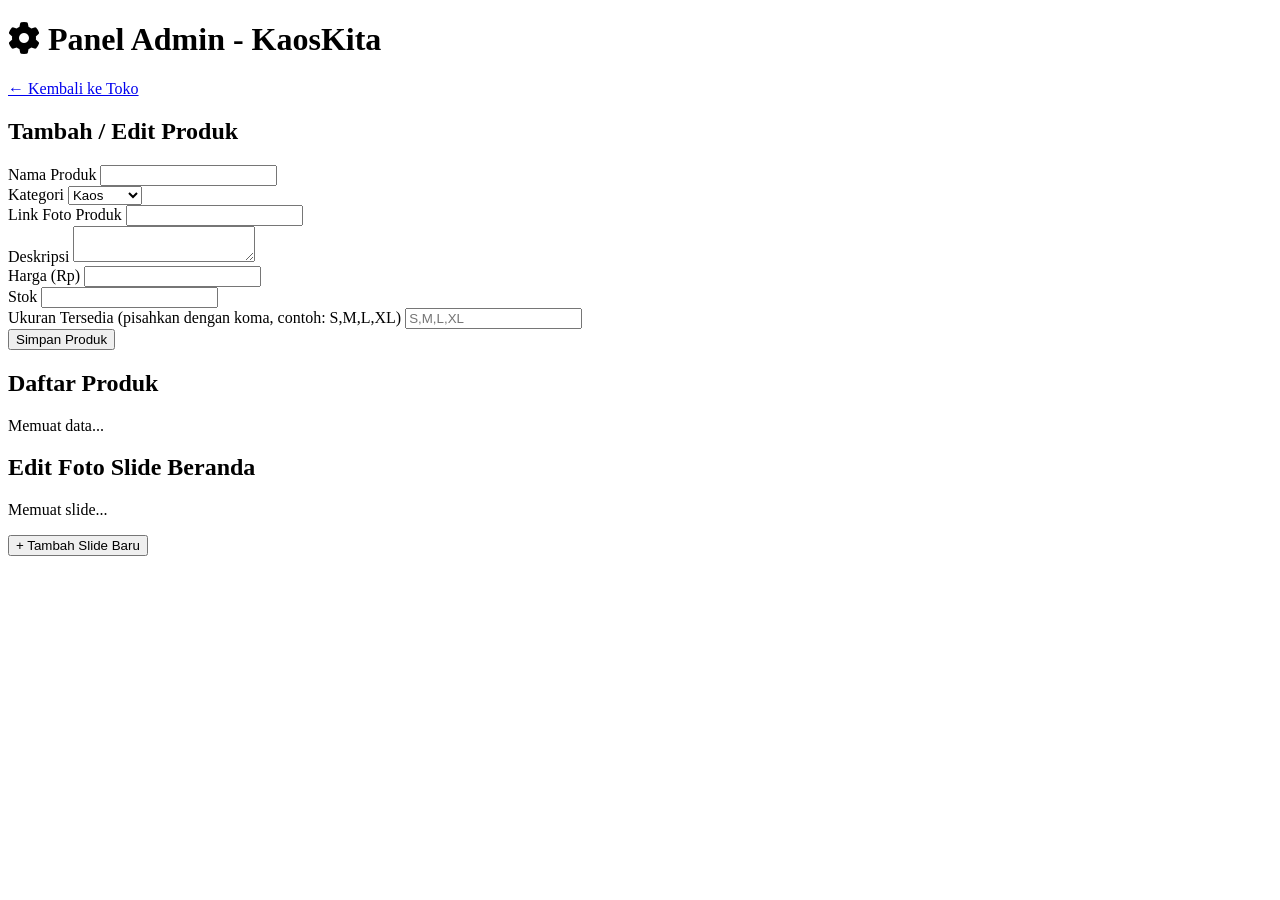
==== admin.html @ 680378fd "Update admin.html" ====
<!DOCTYPE html>
<html lang="id">
<head>
    <meta charset="UTF-8">
    <meta name="viewport" content="width=device-width, initial-scale=1.0">
    <title>Admin Panel - KaosKita</title>
    <link rel="stylesheet" href="style.css">
    <link rel="stylesheet" href="https://cdnjs.cloudflare.com/ajax/libs/font-awesome/6.4.0/css/all.min.css">
</head>
<body class="admin-body">
    <div class="admin-container">
        <header class="admin-header">
            <h1><i class="fas fa-cog"></i> Panel Admin - KaosKita</h1>
            <a href="index.html" class="btn-secondary">← Kembali ke Toko</a>
        </header>

        <!-- FORM TAMBAH PRODUK -->
        <div class="admin-card">
            <h2>Tambah / Edit Produk</h2>
            <form id="productForm" class="admin-form">
                <input type="hidden" id="editProductId">
                <div class="form-row">
                    <div class="form-group">
                        <label>Nama Produk</label>
                        <input type="text" id="prodName" required>
                    </div>
                    <div class="form-group">
                        <label>Kategori</label>
                        <select id="prodCategory">
                            <option value="baju">Kaos</option>
                            <option value="aksesori">Aksesori</option>
                        </select>
                    </div>
                </div>
                <div class="form-group">
                    <label>Link Foto Produk</label>
                    <input type="url" id="prodImage" required>
                </div>
                <div class="form-group">
                    <label>Deskripsi</label>
                    <textarea id="prodDesc" rows="2"></textarea>
                </div>
                <div class="form-row">
                    <div class="form-group">
                        <label>Harga (Rp)</label>
                        <input type="number" id="prodPrice" required>
                    </div>
                    <div class="form-group">
                        <label>Stok</label>
                        <input type="number" id="prodStock" required>
                    </div>
                </div>
                <div class="form-group">
                    <label>Ukuran Tersedia (pisahkan dengan koma, contoh: S,M,L,XL)</label>
                    <input type="text" id="prodSizes" placeholder="S,M,L,XL">
                </div>
                <button type="submit" class="btn-primary">Simpan Produk</button>
            </form>
        </div>

        <!-- DAFTAR PRODUK -->
        <div class="admin-card">
            <h2>Daftar Produk</h2>
            <div class="product-list-admin" id="productListAdmin">
                <p>Memuat data...</p>
            </div>
        </div>

        <!-- EDIT SLIDER BERANDA -->
        <div class="admin-card">
            <h2>Edit Foto Slide Beranda</h2>
            <div id="sliderEditContainer">
                <p>Memuat slide...</p>
            </div>
            <button class="btn-primary" id="addSlideBtn">+ Tambah Slide Baru</button>
        </div>
    </div>

    <script src="script.js"></script>
</body>
</html>
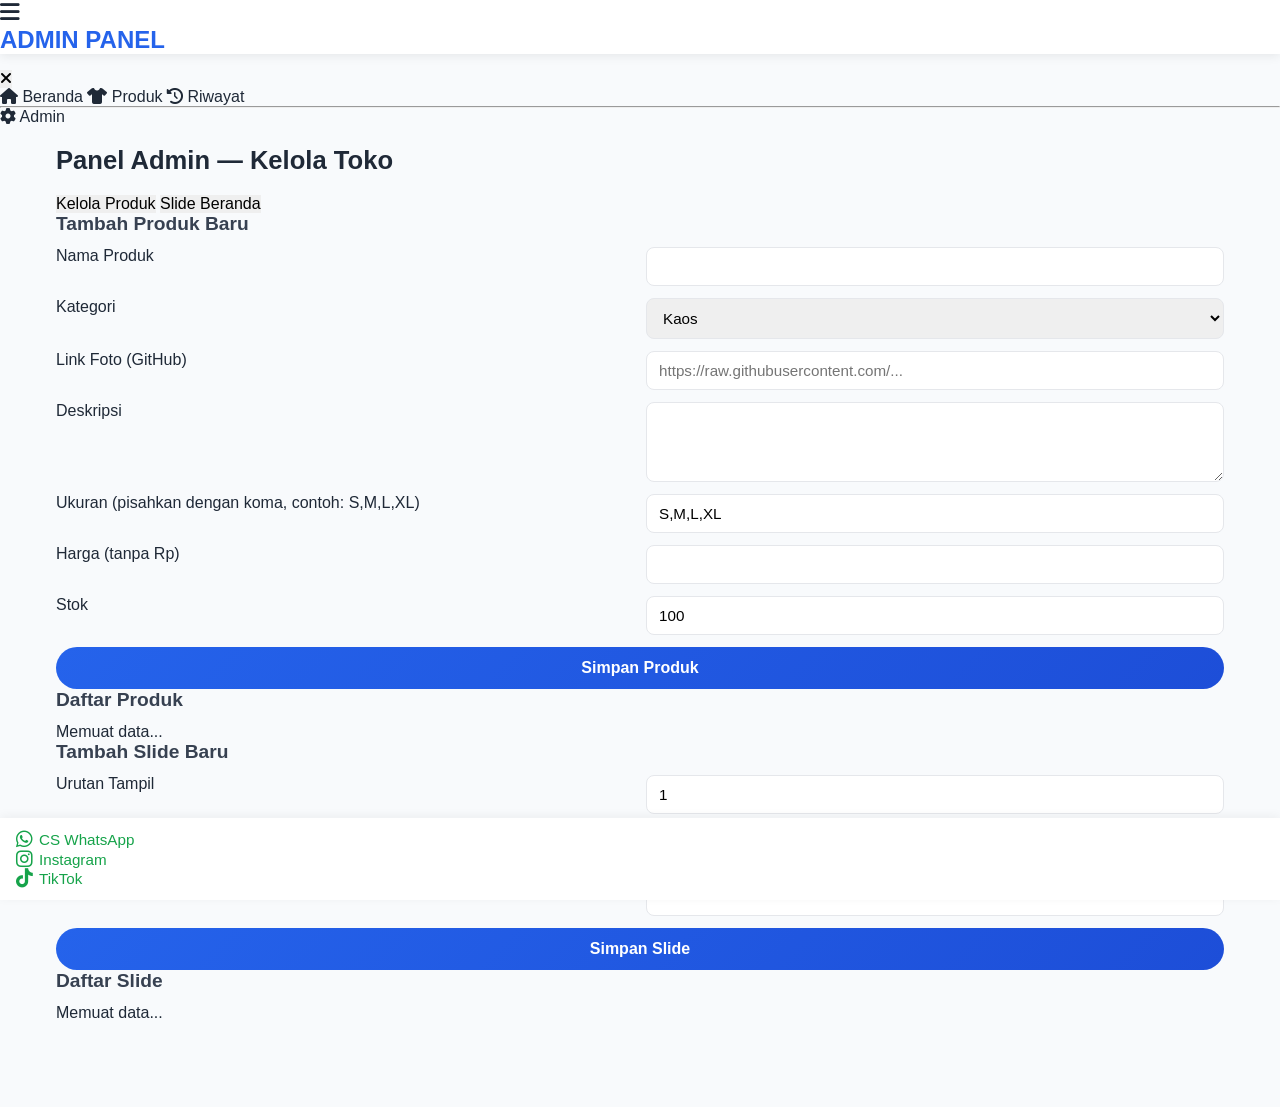
==== commit f1a90b3e: "Update admin.html" ====
--- a/admin.html
+++ b/admin.html
@@ -1,81 +1,128 @@
 <!DOCTYPE html>
 <html lang="id">
 <head>
-    <meta charset="UTF-8">
+  <meta charset="UTF-8">
     <meta name="viewport" content="width=device-width, initial-scale=1.0">
-    <title>Admin Panel - KaosKita</title>
-    <link rel="stylesheet" href="style.css">
-    <link rel="stylesheet" href="https://cdnjs.cloudflare.com/ajax/libs/font-awesome/6.4.0/css/all.min.css">
+  <title>Admin Panel — Dola Kaos</title>
+  <link rel="stylesheet" href="style.css">
+  <link rel="stylesheet" href="https://cdnjs.cloudflare.com/ajax/libs/font-awesome/6.7.2/css/all.min.css">
 </head>
-<body class="admin-body">
-    <div class="admin-container">
-        <header class="admin-header">
-            <h1><i class="fas fa-cog"></i> Panel Admin - KaosKita</h1>
-            <a href="index.html" class="btn-secondary">← Kembali ke Toko</a>
-        </header>
+<body>
+  <header class="header-fixed">
+    <div class="header-inner">
+      <button class="menu-toggle" id="menuToggle"><i class="fa-solid fa-bars"></i></button>
+      <div class="logo">ADMIN PANEL</div>
+      <div></div>
+    </div>
+  </header>
 
-        <!-- FORM TAMBAH PRODUK -->
-        <div class="admin-card">
-            <h2>Tambah / Edit Produk</h2>
-            <form id="productForm" class="admin-form">
-                <input type="hidden" id="editProductId">
-                <div class="form-row">
-                    <div class="form-group">
-                        <label>Nama Produk</label>
-                        <input type="text" id="prodName" required>
-                    </div>
-                    <div class="form-group">
-                        <label>Kategori</label>
-                        <select id="prodCategory">
-                            <option value="baju">Kaos</option>
-                            <option value="aksesori">Aksesori</option>
-                        </select>
-                    </div>
-                </div>
-                <div class="form-group">
-                    <label>Link Foto Produk</label>
-                    <input type="url" id="prodImage" required>
-                </div>
-                <div class="form-group">
-                    <label>Deskripsi</label>
-                    <textarea id="prodDesc" rows="2"></textarea>
-                </div>
-                <div class="form-row">
-                    <div class="form-group">
-                        <label>Harga (Rp)</label>
-                        <input type="number" id="prodPrice" required>
-                    </div>
-                    <div class="form-group">
-                        <label>Stok</label>
-                        <input type="number" id="prodStock" required>
-                    </div>
-                </div>
-                <div class="form-group">
-                    <label>Ukuran Tersedia (pisahkan dengan koma, contoh: S,M,L,XL)</label>
-                    <input type="text" id="prodSizes" placeholder="S,M,L,XL">
-                </div>
-                <button type="submit" class="btn-primary">Simpan Produk</button>
-            </form>
+  <div class="sidebar-overlay" id="sidebarOverlay"></div>
+  <nav class="sidebar" id="sidebar">
+    <button class="close-sidebar"><i class="fa-solid fa-xmark"></i></button>
+    <div class="sidebar-links">
+      <a href="index.html"><i class="fa-solid fa-house"></i> Beranda</a>
+      <a href="produk.html"><i class="fa-solid fa-shirt"></i> Produk</a>
+      <a href="riwayat.html"><i class="fa-solid fa-clock-rotate-left"></i> Riwayat</a>
+      <hr>
+      <a href="admin.html" class="active"><i class="fa-solid fa-gear"></i> Admin</a>
+    </div>
+  </nav>
+
+  <main class="main-content">
+    <section class="admin-section">
+      <h2>Panel Admin — Kelola Toko</h2>
+
+      <!-- TAB MENU -->
+      <div class="admin-tabs">
+        <button class="tab-btn active" data-tab="produk-tab">Kelola Produk</button>
+        <button class="tab-btn" data-tab="slide-tab">Slide Beranda</button>
+      </div>
+
+      <!-- KELOLA PRODUK -->
+      <div class="tab-content active" id="produk-tab">
+        <h3>Tambah Produk Baru</h3>
+        <form class="admin-form" id="formProduk">
+          <div class="form-row">
+            <label>Nama Produk</label>
+            <input type="text" id="prodNama" required>
+          </div>
+          <div class="form-row">
+            <label>Kategori</label>
+            <select id="prodKategori">
+              <option value="Kaos">Kaos</option>
+              <option value="Aksesoris">Aksesoris</option>
+            </select>
+          </div>
+          <div class="form-row">
+            <label>Link Foto (GitHub)</label>
+            <input type="url" id="prodFoto" placeholder="https://raw.githubusercontent.com/..." required>
+          </div>
+          <div class="form-row">
+            <label>Deskripsi</label>
+            <textarea id="prodDeskripsi" rows="3"></textarea>
+          </div>
+          <div class="form-row">
+            <label>Ukuran (pisahkan dengan koma, contoh: S,M,L,XL)</label>
+            <input type="text" id="prodUkuran" value="S,M,L,XL">
+          </div>
+          <div class="form-row">
+            <label>Harga (tanpa Rp)</label>
+            <input type="number" id="prodHarga" required>
+          </div>
+          <div class="form-row">
+            <label>Stok</label>
+            <input type="number" id="prodStok" value="100">
+          </div>
+          <button type="submit" class="btn-primary">Simpan Produk</button>
+        </form>
+
+        <h3>Daftar Produk</h3>
+        <div class="admin-list" id="daftarProduk">
+          <p>Memuat data...</p>
         </div>
+      </div>
 
-        <!-- DAFTAR PRODUK -->
-        <div class="admin-card">
-            <h2>Daftar Produk</h2>
-            <div class="product-list-admin" id="productListAdmin">
-                <p>Memuat data...</p>
-            </div>
+      <!-- KELOLA SLIDE BERANDA -->
+      <div class="tab-content" id="slide-tab">
+        <h3>Tambah Slide Baru</h3>
+        <form class="admin-form" id="formSlide">
+          <div class="form-row">
+            <label>Urutan Tampil</label>
+            <input type="number" id="slideUrutan" value="1">
+          </div>
+          <div class="form-row">
+            <label>Link Foto Slide (GitHub)</label>
+            <input type="url" id="slideFoto" placeholder="https://raw.githubusercontent.com/..." required>
+          </div>
+          <div class="form-row">
+            <label>Keterangan Singkat</label>
+            <input type="text" id="slideKeterangan">
+          </div>
+          <button type="submit" class="btn-primary">Simpan Slide</button>
+        </form>
+
+        <h3>Daftar Slide</h3>
+        <div class="admin-list" id="daftarSlide">
+          <p>Memuat data...</p>
         </div>
+      </div>
+    </section>
+  </main>
 
-        <!-- EDIT SLIDER BERANDA -->
-        <div class="admin-card">
-            <h2>Edit Foto Slide Beranda</h2>
-            <div id="sliderEditContainer">
-                <p>Memuat slide...</p>
-            </div>
-            <button class="btn-primary" id="addSlideBtn">+ Tambah Slide Baru</button>
-        </div>
+  <footer class="footer-fixed">
+    <div class="footer-inner">
+      <a href="https://wa.me/6281234567890" target="_blank" class="footer-link">
+        <i class="fa-brands fa-whatsapp"></i> CS WhatsApp
+      </a>
+      <a href="https://instagram.com/" target="_blank" class="footer-link">
+        <i class="fa-brands fa-instagram"></i> Instagram
+      </a>
+      <a href="https://tiktok.com/" target="_blank" class="footer-link">
+        <i class="fa-brands fa-tiktok"></i> TikTok
+      </a>
     </div>
+  </footer>
 
-    <script src="script.js"></script>
+  <script src="admin-script.js"></script>
 </body>
 </html>
--- a/style.css
+++ b/style.css
@@ -0,0 +1,813 @@
+/* ====================================
+   VARIABEL & DASAR
+==================================== */
+:root {
+    --primary: #2563eb;
+    --secondary: #f97316;
+    --dark: #1f2937;
+    --light: #f9fafb;
+    --gray: #e5e7eb;
+    --success: #16a34a;
+    --danger: #dc2626;
+    --shadow: 0 2px 10px rgba(0,0,0,0.08);
+    --shadow-lg: 0 4px 20px rgba(0,0,0,0.12);
+    --radius: 12px;
+}
+
+* {
+    margin: 0;
+    padding: 0;
+    box-sizing: border-box;
+    font-family: 'Segoe UI', Roboto, Oxygen, Ubuntu, sans-serif;
+}
+
+body {
+    background-color: #f8fafc;
+    color: var(--dark);
+    padding-top: 70px;
+    padding-bottom: 65px;
+    min-height: 100vh;
+}
+
+a { text-decoration: none; color: inherit; }
+button { border: none; cursor: pointer; font-size: 1rem; }
+input, textarea, select { 
+    border: 1px solid var(--gray); 
+    border-radius: 8px;
+    padding: 10px 12px;
+    font-size: 0.95rem;
+    width: 100%;
+}
+input:focus, textarea:focus, select:focus {
+    outline: none;
+    border-color: var(--primary);
+}
+
+/* ====================================
+   HEADER & NAVIGASI — TETAP DI ATAS
+==================================== */
+.header-fixed {
+    position: fixed;
+    top: 0;
+    left: 0;
+    right: 0;
+    background: white;
+    box-shadow: var(--shadow);
+    z-index: 999;
+}
+
+.header-container {
+    display: flex;
+    align-items: center;
+    justify-content: space-between;
+    padding: 12px 16px;
+}
+
+.menu-toggle, .cart-btn {
+    background: none;
+    font-size: 1.4rem;
+    color: var(--dark);
+    position: relative;
+}
+
+.logo {
+    font-size: 1.3rem;
+    font-weight: 700;
+    color: var(--primary);
+}
+
+.cart-count {
+    position: absolute;
+    top: -8px;
+    right: -8px;
+    background: var(--secondary);
+    color: white;
+    font-size: 0.7rem;
+    min-width: 18px;
+    height: 18px;
+    border-radius: 50%;
+    display: flex;
+    align-items: center;
+    justify-content: center;
+    font-weight: bold;
+}
+
+.nav-menu {
+    display: flex;
+    justify-content: center;
+    gap: 8px;
+    padding: 0 16px 10px;
+    border-top: 1px solid var(--gray);
+}
+
+.nav-link {
+    padding: 8px 16px;
+    border-radius: 20px;
+    font-weight: 500;
+    color: #6b7280;
+    transition: all 0.2s;
+}
+
+.nav-link:hover, .nav-link.active {
+    background: var(--primary);
+    color: white;
+}
+
+/* ====================================
+   KONTEN UTAMA
+==================================== */
+.main-content {
+    max-width: 1200px;
+    margin: 0 auto;
+    padding: 20px 16px;
+}
+
+.page-section {
+    display: none;
+    animation: fadeIn 0.3s ease;
+}
+
+.page-section.active {
+    display: block;
+}
+
+@keyframes fadeIn {
+    from { opacity: 0; transform: translateY(8px); }
+    to { opacity: 1; transform: translateY(0); }
+}
+
+h2 {
+    font-size: 1.6rem;
+    margin-bottom: 20px;
+    color: var(--dark);
+}
+
+h3 {
+    font-size: 1.2rem;
+    margin-bottom: 12px;
+    color: #374151;
+}
+
+/* ====================================
+   VIDEO BERANDA — 1:1
+==================================== */
+.video-container {
+    max-width: 400px;
+    margin: 0 auto 40px;
+    border-radius: var(--radius);
+    overflow: hidden;
+    box-shadow: var(--shadow-lg);
+}
+
+.video-1by1 {
+    width: 100%;
+    aspect-ratio: 1/1;
+    object-fit: cover;
+}
+
+/* ====================================
+   SLIDER FOTO — 1:1
+==================================== */
+.slider-section {
+    margin-bottom: 50px;
+}
+
+.slider-container {
+    max-width: 400px;
+    margin: 0 auto;
+    overflow: hidden;
+    border-radius: var(--radius);
+    box-shadow: var(--shadow-lg);
+}
+
+.slider-wrapper {
+    display: flex;
+    transition: transform 0.4s ease;
+}
+
+.slide-item {
+    min-width: 100%;
+    aspect-ratio: 1/1;
+}
+
+.slide-item img {
+    width: 100%;
+    height: 100%;
+    object-fit: cover;
+}
+
+.slider-dots {
+    display: flex;
+    justify-content: center;
+    gap: 8px;
+    margin-top: 12px;
+}
+
+.dot {
+    width: 10px;
+    height: 10px;
+    border-radius: 50%;
+    background: var(--gray);
+    cursor: pointer;
+    transition: all 0.2s;
+}
+
+.dot.active {
+    background: var(--primary);
+    transform: scale(1.2);
+}
+
+/* ====================================
+   TENTANG BRAND
+==================================== */
+.about-section {
+    text-align: center;
+    max-width: 600px;
+    margin: 0 auto 60px;
+    padding: 0 10px;
+}
+
+.about-section p {
+    line-height: 1.7;
+    color: #4b5563;
+    margin-bottom: 24px;
+    font-size: 1rem;
+}
+
+/* ====================================
+   TOMBOL
+==================================== */
+.btn-primary {
+    background: linear-gradient(135deg, var(--primary), #1d4ed8);
+    color: white;
+    padding: 12px 28px;
+    border-radius: 30px;
+    font-weight: 600;
+    transition: transform 0.2s, box-shadow 0.2s;
+}
+
+.btn-primary:hover {
+    transform: translateY(-2px);
+    box-shadow: 0 4px 12px rgba(37, 99, 235, 0.35);
+}
+
+.btn-secondary {
+    background: white;
+    color: var(--primary);
+    border: 2px solid var(--primary);
+    padding: 10px 20px;
+    border-radius: 8px;
+    font-weight: 500;
+    transition: all 0.2s;
+}
+
+.btn-secondary:hover {
+    background: var(--primary);
+    color: white;
+}
+
+.btn-small {
+    background: var(--primary);
+    color: white;
+    padding: 8px 12px;
+    border-radius: 6px;
+    font-size: 0.9rem;
+}
+
+.full-width {
+    width: 100%;
+}
+
+/* ====================================
+   PRODUK ETALASE — SCROLL HORIZONTAL
+==================================== */
+.category-section {
+    margin-bottom: 45px;
+}
+
+.products-scroll {
+    display: flex;
+    gap: 16px;
+    overflow-x: auto;
+    padding-bottom: 12px;
+    scroll-snap-type: x mandatory;
+    -webkit-overflow-scrolling: touch;
+}
+
+.products-scroll::-webkit-scrollbar {
+    height: 6px;
+}
+
+.products-scroll::-webkit-scrollbar-thumb {
+    background: var(--gray);
+    border-radius: 3px;
+}
+
+.product-card {
+    flex: 0 0 auto;
+    width: 200px;
+    background: white;
+    border-radius: var(--radius);
+    box-shadow: var(--shadow);
+    overflow: hidden;
+    scroll-snap-align: start;
+    transition: transform 0.2s, box-shadow 0.2s;
+}
+
+.product-card:hover {
+    transform: translateY(-4px);
+    box-shadow: var(--shadow-lg);
+}
+
+.product-img {
+    width: 100%;
+    aspect-ratio: 1/1;
+    object-fit: cover;
+}
+
+.product-info {
+    padding: 12px;
+}
+
+.product-name {
+    font-weight: 600;
+    font-size: 0.95rem;
+    margin-bottom: 6px;
+}
+
+.product-desc {
+    font-size: 0.85rem;
+    color: #6b7280;
+    margin-bottom: 8px;
+    line-height: 1.4;
+}
+
+.product-price {
+    font-size: 1.1rem;
+    font-weight: 700;
+    color: var(--primary);
+    margin-bottom: 8px;
+}
+
+.size-options {
+    display: flex;
+    flex-wrap: wrap;
+    gap: 6px;
+    margin-bottom: 10px;
+}
+
+.size-btn {
+    padding: 4px 10px;
+    border: 1px solid var(--gray);
+    background: white;
+    border-radius: 4px;
+    font-size: 0.8rem;
+    transition: all 0.2s;
+}
+
+.size-btn:hover, .size-btn.selected {
+    border-color: var(--primary);
+    background: var(--primary);
+    color: white;
+}
+
+.add-cart-btn {
+    width: 100%;
+    background: var(--secondary);
+    color: white;
+    padding: 8px;
+    border-radius: 6px;
+    font-size: 0.9rem;
+    font-weight: 500;
+}
+
+.add-cart-btn:hover {
+    background: #ea580c;
+}
+
+/* ====================================
+   KERANJANG SIDEBAR
+==================================== */
+.cart-overlay {
+    position: fixed;
+    inset: 0;
+    background: rgba(0,0,0,0.5);
+    z-index: 1000;
+    display: none;
+}
+
+.cart-overlay.show {
+    display: block;
+}
+
+.cart-sidebar {
+    position: fixed;
+    top: 0;
+    right: 0;
+    bottom: 0;
+    width: 100%;
+    max-width: 420px;
+    background: white;
+    z-index: 1001;
+    transform: translateX(100%);
+    transition: transform 0.3s ease;
+    overflow-y: auto;
+    display: flex;
+    flex-direction: column;
+}
+
+.cart-sidebar.show {
+    transform: translateX(0);
+}
+
+.cart-header {
+    display: flex;
+    justify-content: space-between;
+    align-items: center;
+    padding: 16px;
+    border-bottom: 1px solid var(--gray);
+    position: sticky;
+    top: 0;
+    background: white;
+}
+
+.close-cart {
+    font-size: 1.4rem;
+    background: none;
+    color: #6b7280;
+}
+
+.cart-items {
+    flex: 1;
+    padding: 16px;
+}
+
+.empty-cart {
+    text-align: center;
+    color: #9ca3af;
+    padding: 40px 20px;
+}
+
+.cart-item {
+    display: flex;
+    gap: 12px;
+    padding: 12px 0;
+    border-bottom: 1px solid var(--gray);
+}
+
+.cart-item-img {
+    width: 60px;
+    height: 60px;
+    border-radius: 6px;
+    object-fit: cover;
+}
+
+.cart-item-info {
+    flex: 1;
+}
+
+.cart-item-name {
+    font-weight: 500;
+    font-size: 0.9rem;
+}
+
+.cart-item-detail {
+    font-size: 0.8rem;
+    color: #6b7280;
+    margin: 2px 0;
+}
+
+.cart-item-price {
+    font-weight: 600;
+    color: var(--primary);
+    font-size: 0.9rem;
+}
+
+.remove-item {
+    color: var(--danger);
+    background: none;
+    font-size: 1rem;
+    padding: 0 6px;
+}
+
+.cart-footer {
+    padding: 16px;
+    border-top: 1px solid var(--gray);
+}
+
+.form-group {
+    margin-bottom: 12px;
+}
+
+.form-group label {
+    display: block;
+    font-size: 0.9rem;
+    font-weight: 500;
+    margin-bottom: 6px;
+    color: #374151;
+}
+
+.voucher-input {
+    display: flex;
+    gap: 8px;
+}
+
+.voucher-input input {
+    flex: 1;
+}
+
+.discount-text {
+    font-size: 0.85rem;
+    color: var(--success);
+    margin-top: 4px;
+}
+
+.price-summary {
+    padding: 12px 0;
+    border-top: 1px dashed var(--gray);
+    margin: 12px 0;
+}
+
+.price-summary p {
+    display: flex;
+    justify-content: space-between;
+    font-size: 0.95rem;
+    margin-bottom: 6px;
+}
+
+.total-price {
+    font-size: 1.1rem !important;
+    font-weight: 700;
+    color: var(--primary);
+    border-top: 1px solid var(--gray);
+    padding-top: 8px;
+    margin-top: 4px;
+}
+
+textarea {
+    resize: vertical;
+    min-height: 80px;
+}
+
+/* ====================================
+   RIWAYAT PESANAN
+==================================== */
+.riwayat-container {
+    display: flex;
+    flex-direction: column;
+    gap: 16px;
+}
+
+.empty-text {
+    text-align: center;
+    color: #9ca3af;
+    padding: 40px 20px;
+}
+
+.riwayat-card {
+    background: white;
+    padding: 16px;
+    border-radius: var(--radius);
+    box-shadow: var(--shadow);
+}
+
+.riwayat-header {
+    display: flex;
+    justify-content: space-between;
+    align-items: center;
+    margin-bottom: 10px;
+    padding-bottom: 8px;
+    border-bottom: 1px solid var(--gray);
+}
+
+.riwayat-id {
+    font-weight: 600;
+    font-size: 0.9rem;
+}
+
+.riwayat-date {
+    font-size: 0.85rem;
+    color: #6b7280;
+}
+
+.riwayat-items {
+    font-size: 0.9rem;
+    color: #4b5563;
+    margin-bottom: 8px;
+}
+
+.riwayat-total {
+    font-weight: 600;
+    color: var(--primary);
+}
+
+/* ====================================
+   FOOTER TETAP DI BAWAH
+==================================== */
+.footer-fixed {
+    position: fixed;
+    bottom: 0;
+    left: 0;
+    right: 0;
+    background: white;
+    box-shadow: 0 -2px 10px rgba(0,0,0,0.05);
+    z-index: 998;
+    padding: 12px 16px;
+}
+
+.footer-content {
+    display: flex;
+    align-items: center;
+    justify-content: space-between;
+}
+
+.footer-link {
+    display: flex;
+    align-items: center;
+    gap: 6px;
+    color: var(--success);
+    font-weight: 500;
+    font-size: 0.95rem;
+}
+
+.footer-link i {
+    font-size: 1.2rem;
+}
+
+.social-links {
+    display: flex;
+    gap: 16px;
+}
+
+.social-links a {
+    font-size: 1.3rem;
+    color: #6b7280;
+    transition: color 0.2s;
+}
+
+.social-links a:hover {
+    color: var(--primary);
+}
+
+/* ====================================
+   PANEL ADMIN
+==================================== */
+.admin-body {
+    background: #f1f5f9;
+    padding: 20px;
+    max-width: 900px;
+    margin: 0 auto;
+}
+
+.admin-header {
+    display: flex;
+    justify-content: space-between;
+    align-items: center;
+    margin-bottom: 30px;
+    flex-wrap: wrap;
+    gap: 12px;
+}
+
+.admin-header h1 {
+    font-size: 1.5rem;
+    color: var(--dark);
+}
+
+.admin-card {
+    background: white;
+    padding: 24px;
+    border-radius: var(--radius);
+    box-shadow: var(--shadow);
+    margin-bottom: 24px;
+}
+
+.admin-card h2 {
+    font-size: 1.2rem;
+    margin-bottom: 20px;
+    padding-bottom: 10px;
+    border-bottom: 1px solid var(--gray);
+}
+
+.admin-form {
+    display: flex;
+    flex-direction: column;
+    gap: 12px;
+}
+
+.form-row {
+    display: grid;
+    grid-template-columns: 1fr 1fr;
+    gap: 12px;
+}
+
+.product-list-admin {
+    display: flex;
+    flex-direction: column;
+    gap: 12px;
+}
+
+.admin-product-item {
+    display: flex;
+    align-items: center;
+    gap: 12px;
+    padding: 12px;
+    background: var(--light);
+    border-radius: 8px;
+    flex-wrap: wrap;
+}
+
+.admin-product-img {
+    width: 50px;
+    height: 50px;
+    border-radius: 4px;
+    object-fit: cover;
+}
+
+.admin-product-info {
+    flex: 1;
+    min-width: 150px;
+}
+
+.admin-product-name {
+    font-weight: 600;
+    font-size: 0.95rem;
+}
+
+.admin-product-meta {
+    font-size: 0.85rem;
+    color: #6b7280;
+}
+
+.admin-product-actions {
+    display: flex;
+    gap: 8px;
+}
+
+.edit-btn {
+    background: var(--primary);
+    color: white;
+    padding: 6px 12px;
+    border-radius: 4px;
+    font-size: 0.85rem;
+}
+
+.delete-btn {
+    background: var(--danger);
+    color: white;
+    padding: 6px 12px;
+    border-radius: 4px;
+    font-size: 0.85rem;
+}
+
+.slider-edit-item {
+    display: flex;
+    align-items: center;
+    gap: 10px;
+    margin-bottom: 10px;
+    padding: 10px;
+    background: var(--light);
+    border-radius: 6px;
+    flex-wrap: wrap;
+}
+
+.slider-edit-item input {
+    flex: 1;
+    min-width: 150px;
+}
+
+/* ====================================
+   RESPONSIVE — HP & DESKTOP
+==================================== */
+@media (max-width: 640px) {
+    .form-row {
+        grid-template-columns: 1fr;
+    }
+    
+    .product-card {
+        width: 160px;
+    }
+    
+    .video-container, .slider-container {
+        max-width: 100%;
+    }
+    
+    .cart-sidebar {
+        max-width: 100%;
+    }
+    
+    .admin-header {
+        flex-direction: column;
+        align-items: flex-start;
+    }
+}
+
+@media (min-width: 768px) {
+    .nav-menu {
+        justify-content: flex-start;
+        padding-left: 24px;
+    }
+    
+    .logo {
+        font-size: 1.5rem;
+    }
+}
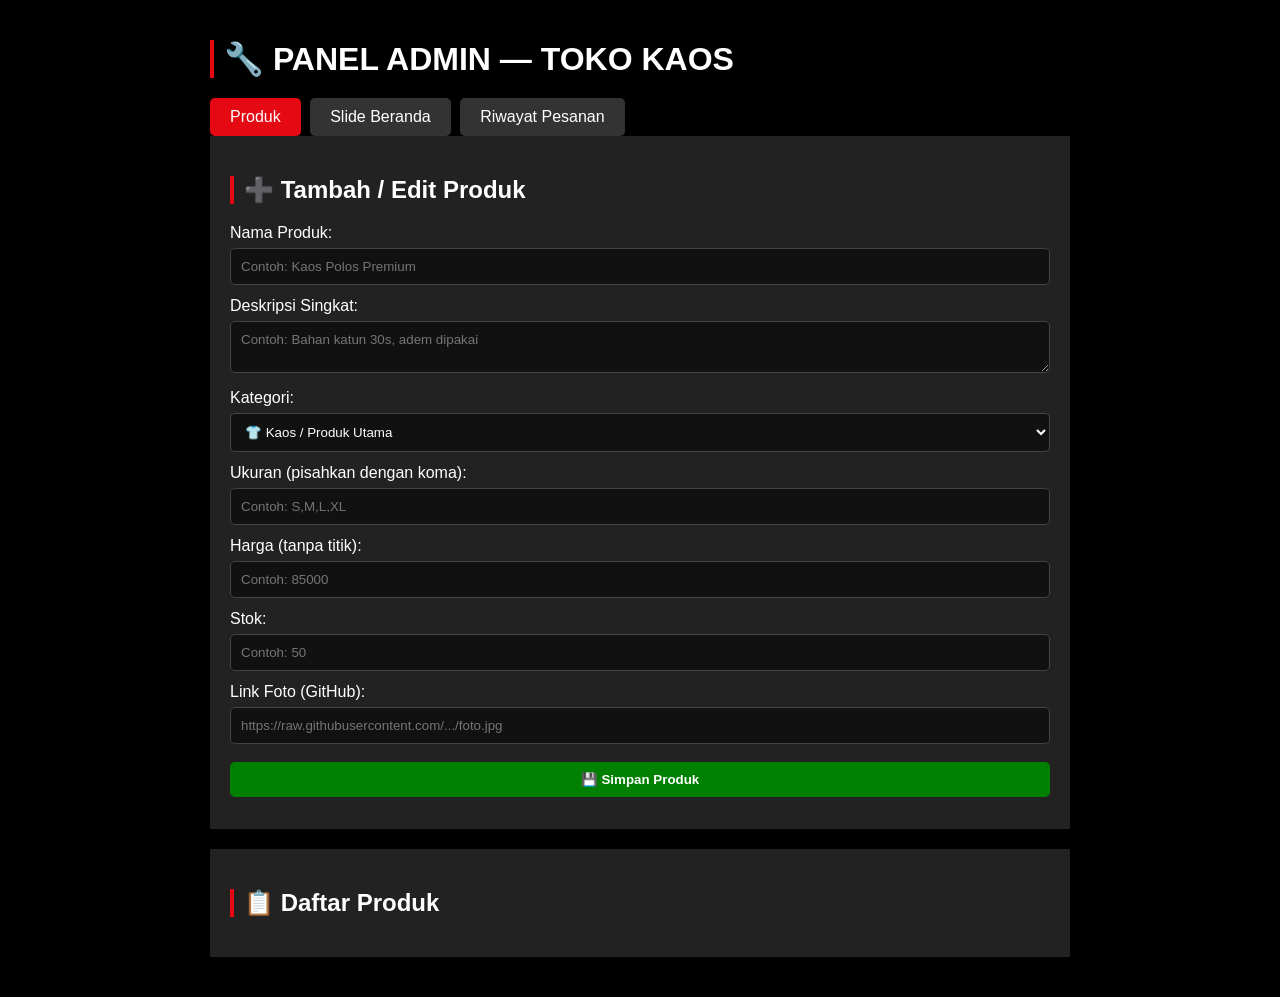
==== commit 2761975e: "Update admin.html" ====
--- a/admin.html
+++ b/admin.html
@@ -2,127 +2,105 @@
 <html lang="id">
 <head>
   <meta charset="UTF-8">
-    <meta name="viewport" content="width=device-width, initial-scale=1.0">
-  <title>Admin Panel — Dola Kaos</title>
-  <link rel="stylesheet" href="style.css">
-  <link rel="stylesheet" href="https://cdnjs.cloudflare.com/ajax/libs/font-awesome/6.7.2/css/all.min.css">
+  <meta name="viewport" content="width=device-width, initial-scale=1.0">
+  <title>Panel Admin — Toko Kaos</title>
+  <style>
+    :root { --hitam:#000; --merah:#E50914; --kuning:#FFD700; --putih:#fff; --abu:#222; }
+    * { margin: 0; padding: 0; box-sizing: border-box; font-family: sans-serif; }
+    body { background: var(--hitam); color: var(--putih); padding: 20px; max-width: 900px; margin: 0 auto; }
+    h1, h2 { margin: 20px 0; border-left: 4px solid var(--merah); padding-left: 10px; }
+    .card { background: var(--abu); padding: 20px; border-radius: 1px; margin-bottom: 20px; }
+    input, button, textarea, select {
+      width: 100%; padding: 10px; margin: 6px 0 12px; border-radius: 5px;
+      border: 1px solid #444; background: #111; color: white;
+    }
+    button { background: var(--merah); border: none; font-weight: bold; cursor: pointer; }
+    button.sukses { background: green; }
+    button.kuning { background: var(--kuning); color: #000; }
+    button.hapus { background: #aa0000; width: auto; padding: 6px 10px; font-size: 13px; }
+    table { width: 100%; border-collapse: collapse; margin-top: 10px; }
+    th, td { padding: 8px; text-align: left; border-bottom: 1px solid #444; font-size: 14px; }
+    th { background: #333; }
+    .tab-btn { display: inline-block; padding: 10px 20px; background: #333; margin-right: 5px; border-radius: 5px; cursor: pointer; }
+    .tab-btn.aktif { background: var(--merah); }
+    .tab-konten { display: none; }
+    .tab-konten.aktif { display: block; }
+  </style>
 </head>
 <body>
-  <header class="header-fixed">
-    <div class="header-inner">
-      <button class="menu-toggle" id="menuToggle"><i class="fa-solid fa-bars"></i></button>
-      <div class="logo">ADMIN PANEL</div>
-      <div></div>
+  <h1>🔧 PANEL ADMIN — TOKO KAOS</h1>
+  
+  <div>
+    <span class="tab-btn aktif" onclick="bukaTab('produk-tab')">Produk</span>
+    <span class="tab-btn" onclick="bukaTab('slide-tab')">Slide Beranda</span>
+    <span class="tab-btn" onclick="bukaTab('riwayat-tab')">Riwayat Pesanan</span>
+  </div>
+
+  <!-- TAB PRODUK -->
+  <div id="produk-tab" class="tab-konten aktif">
+    <div class="card">
+      <h2>➕ Tambah / Edit Produk</h2>
+      <input type="hidden" id="editProdukId">
+      <label>Nama Produk:</label>
+      <input type="text" id="namaProduk" placeholder="Contoh: Kaos Polos Premium">
+      
+      <label>Deskripsi Singkat:</label>
+      <textarea id="deskripsiProduk" rows="2" placeholder="Contoh: Bahan katun 30s, adem dipakai"></textarea>
+      
+      <label>Kategori:</label>
+      <select id="kategoriProduk">
+        <option value="produk">👕 Kaos / Produk Utama</option>
+        <option value="aksesoris">🎁 Aksesori</option>
+      </select>
+      
+      <label>Ukuran (pisahkan dengan koma):</label>
+      <input type="text" id="ukuranProduk" placeholder="Contoh: S,M,L,XL">
+      
+      <label>Harga (tanpa titik):</label>
+      <input type="number" id="hargaProduk" placeholder="Contoh: 85000">
+      
+      <label>Stok:</label>
+      <input type="number" id="stokProduk" placeholder="Contoh: 50">
+      
+      <label>Link Foto (GitHub):</label>
+      <input type="text" id="fotoProduk" placeholder="https://raw.githubusercontent.com/.../foto.jpg">
+      
+      <button class="sukses" onclick="simpanProduk()">💾 Simpan Produk</button>
     </div>
-  </header>
 
-  <div class="sidebar-overlay" id="sidebarOverlay"></div>
-  <nav class="sidebar" id="sidebar">
-    <button class="close-sidebar"><i class="fa-solid fa-xmark"></i></button>
-    <div class="sidebar-links">
-      <a href="index.html"><i class="fa-solid fa-house"></i> Beranda</a>
-      <a href="produk.html"><i class="fa-solid fa-shirt"></i> Produk</a>
-      <a href="riwayat.html"><i class="fa-solid fa-clock-rotate-left"></i> Riwayat</a>
-      <hr>
-      <a href="admin.html" class="active"><i class="fa-solid fa-gear"></i> Admin</a>
+    <div class="card">
+      <h2>📋 Daftar Produk</h2>
+      <div id="daftarProdukAdmin"></div>
     </div>
-  </nav>
+  </div>
 
-  <main class="main-content">
-    <section class="admin-section">
-      <h2>Panel Admin — Kelola Toko</h2>
+  <!-- TAB SLIDE BERANDA -->
+  <div id="slide-tab" class="tab-konten">
+    <div class="card">
+      <h2>➕ Tambah Slide Foto Beranda</h2>
+      <label>Link Foto Slide (GitHub):</label>
+      <input type="text" id="fotoSlide" placeholder="https://raw.githubusercontent.com/.../slide.jpg">
+      
+      <label>Urutan Tampilan:</label>
+      <input type="number" id="urutanSlide" placeholder="1, 2, 3..." min="1">
+      
+      <button class="sukses" onclick="tambahSlide()">💾 Simpan Slide</button>
+    </div>
 
-      <!-- TAB MENU -->
-      <div class="admin-tabs">
-        <button class="tab-btn active" data-tab="produk-tab">Kelola Produk</button>
-        <button class="tab-btn" data-tab="slide-tab">Slide Beranda</button>
-      </div>
+    <div class="card">
+      <h2>🖼️ Daftar Slide Aktif</h2>
+      <div id="daftarSlideAdmin"></div>
+    </div>
+  </div>
 
-      <!-- KELOLA PRODUK -->
-      <div class="tab-content active" id="produk-tab">
-        <h3>Tambah Produk Baru</h3>
-        <form class="admin-form" id="formProduk">
-          <div class="form-row">
-            <label>Nama Produk</label>
-            <input type="text" id="prodNama" required>
-          </div>
-          <div class="form-row">
-            <label>Kategori</label>
-            <select id="prodKategori">
-              <option value="Kaos">Kaos</option>
-              <option value="Aksesoris">Aksesoris</option>
-            </select>
-          </div>
-          <div class="form-row">
-            <label>Link Foto (GitHub)</label>
-            <input type="url" id="prodFoto" placeholder="https://raw.githubusercontent.com/..." required>
-          </div>
-          <div class="form-row">
-            <label>Deskripsi</label>
-            <textarea id="prodDeskripsi" rows="3"></textarea>
-          </div>
-          <div class="form-row">
-            <label>Ukuran (pisahkan dengan koma, contoh: S,M,L,XL)</label>
-            <input type="text" id="prodUkuran" value="S,M,L,XL">
-          </div>
-          <div class="form-row">
-            <label>Harga (tanpa Rp)</label>
-            <input type="number" id="prodHarga" required>
-          </div>
-          <div class="form-row">
-            <label>Stok</label>
-            <input type="number" id="prodStok" value="100">
-          </div>
-          <button type="submit" class="btn-primary">Simpan Produk</button>
-        </form>
+  <!-- TAB RIWAYAT PESANAN -->
+  <div id="riwayat-tab" class="tab-konten">
+    <div class="card">
+      <h2>📋 Semua Pesanan Masuk</h2>
+      <div id="daftarRiwayatAdmin"></div>
+    </div>
+  </div>
 
-        <h3>Daftar Produk</h3>
-        <div class="admin-list" id="daftarProduk">
-          <p>Memuat data...</p>
-        </div>
-      </div>
-
-      <!-- KELOLA SLIDE BERANDA -->
-      <div class="tab-content" id="slide-tab">
-        <h3>Tambah Slide Baru</h3>
-        <form class="admin-form" id="formSlide">
-          <div class="form-row">
-            <label>Urutan Tampil</label>
-            <input type="number" id="slideUrutan" value="1">
-          </div>
-          <div class="form-row">
-            <label>Link Foto Slide (GitHub)</label>
-            <input type="url" id="slideFoto" placeholder="https://raw.githubusercontent.com/..." required>
-          </div>
-          <div class="form-row">
-            <label>Keterangan Singkat</label>
-            <input type="text" id="slideKeterangan">
-          </div>
-          <button type="submit" class="btn-primary">Simpan Slide</button>
-        </form>
-
-        <h3>Daftar Slide</h3>
-        <div class="admin-list" id="daftarSlide">
-          <p>Memuat data...</p>
-        </div>
-      </div>
-    </section>
-  </main>
-
-  <footer class="footer-fixed">
-    <div class="footer-inner">
-      <a href="https://wa.me/6281234567890" target="_blank" class="footer-link">
-        <i class="fa-brands fa-whatsapp"></i> CS WhatsApp
-      </a>
-      <a href="https://instagram.com/" target="_blank" class="footer-link">
-        <i class="fa-brands fa-instagram"></i> Instagram
-      </a>
-      <a href="https://tiktok.com/" target="_blank" class="footer-link">
-        <i class="fa-brands fa-tiktok"></i> TikTok
-      </a>
-    </div>
-  </footer>
-
-  <script src="admin-script.js"></script>
+  <script src="admin.js"></script>
 </body>
 </html>
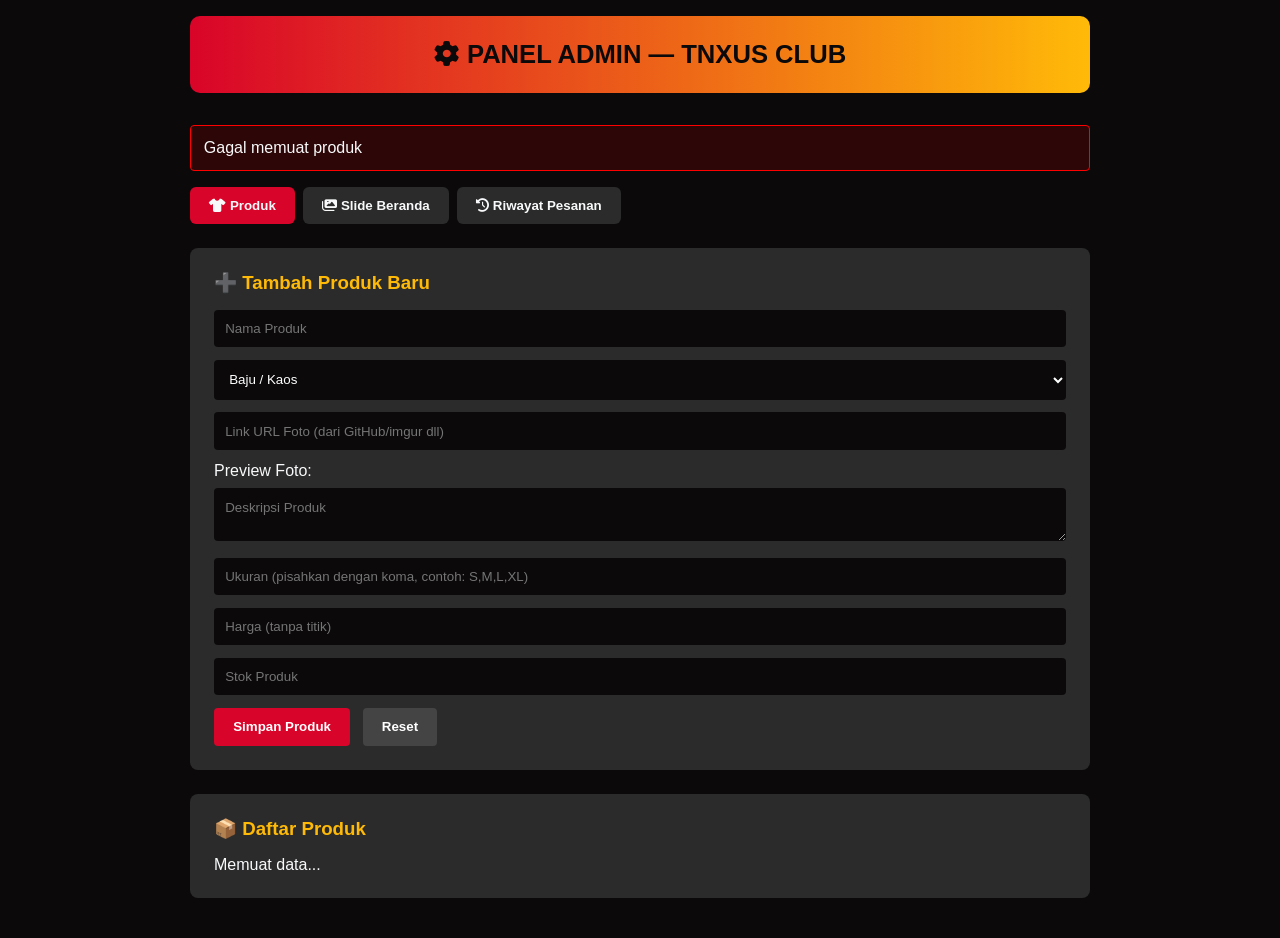
==== commit 36da9ce2: "Create admin.html" ====
--- a/admin.html
+++ b/admin.html
@@ -3,104 +3,260 @@
 <head>
   <meta charset="UTF-8">
   <meta name="viewport" content="width=device-width, initial-scale=1.0">
-  <title>Panel Admin — Toko Kaos</title>
+  <title>Admin Panel — TNXUS CLUB</title>
+  <link rel="stylesheet" href="https://cdnjs.cloudflare.com/ajax/libs/font-awesome/6.7.2/css/all.min.css">
   <style>
-    :root { --hitam:#000; --merah:#E50914; --kuning:#FFD700; --putih:#fff; --abu:#222; }
-    * { margin: 0; padding: 0; box-sizing: border-box; font-family: sans-serif; }
-    body { background: var(--hitam); color: var(--putih); padding: 20px; max-width: 900px; margin: 0 auto; }
-    h1, h2 { margin: 20px 0; border-left: 4px solid var(--merah); padding-left: 10px; }
-    .card { background: var(--abu); padding: 20px; border-radius: 1px; margin-bottom: 20px; }
-    input, button, textarea, select {
-      width: 100%; padding: 10px; margin: 6px 0 12px; border-radius: 5px;
-      border: 1px solid #444; background: #111; color: white;
-    }
-    button { background: var(--merah); border: none; font-weight: bold; cursor: pointer; }
-    button.sukses { background: green; }
-    button.kuning { background: var(--kuning); color: #000; }
-    button.hapus { background: #aa0000; width: auto; padding: 6px 10px; font-size: 13px; }
-    table { width: 100%; border-collapse: collapse; margin-top: 10px; }
-    th, td { padding: 8px; text-align: left; border-bottom: 1px solid #444; font-size: 14px; }
-    th { background: #333; }
-    .tab-btn { display: inline-block; padding: 10px 20px; background: #333; margin-right: 5px; border-radius: 5px; cursor: pointer; }
-    .tab-btn.aktif { background: var(--merah); }
-    .tab-konten { display: none; }
-    .tab-konten.aktif { display: block; }
+    :root {
+      --hitam: #0B090A;
+      --merah: #D90429;
+      --kuning: #FFBA08;
+      --abu: #2B2B2B;
+      --putih: #F8F9FA;
+    }
+    * { margin: 0; padding: 0; box-sizing: border-box; font-family: 'Segoe UI', sans-serif; }
+    body { background: var(--hitam); color: var(--putih); min-height: 100vh; padding: 1rem; }
+    .container { max-width: 900px; margin: 0 auto; }
+    .admin-header { text-align: center; padding: 1.5rem; background: linear-gradient(90deg, var(--merah), var(--kuning)); border-radius: 10px; margin-bottom: 2rem; }
+    .admin-header h1 { font-size: 1.6rem; color: var(--hitam); }
+    .tab-buttons { display: flex; flex-wrap: wrap; gap: 0.5rem; margin-bottom: 1.5rem; }
+    .tab-btn { padding: 0.7rem 1.2rem; background: var(--abu); color: var(--putih); border: none; border-radius: 6px; cursor: pointer; transition: 0.3s; }
+    .tab-btn.active { background: var(--merah); }
+    .tab-content { display: none; }
+    .tab-content.active { display: block; animation: fade 0.3s ease; }
+    @keyframes fade { from{opacity:0} to{opacity:1} }
+    .card { background: var(--abu); padding: 1.5rem; border-radius: 8px; margin-bottom: 1.5rem; }
+    .card h3 { margin-bottom: 1rem; color: var(--kuning); }
+    input, select, textarea { width: 100%; padding: 0.7rem; margin-bottom: 0.8rem; border-radius: 4px; border: none; background: var(--hitam); color: white; }
+    button { padding: 0.7rem 1.2rem; border: none; border-radius: 4px; font-weight: bold; cursor: pointer; transition: 0.3s; }
+    .btn-primary { background: var(--merah); color: white; }
+    .btn-primary:hover { background: #9B001C; }
+    .btn-success { background: var(--kuning); color: var(--hitam); }
+    .btn-success:hover { background: #E0A000; }
+    .btn-danger { background: #444; color: white; }
+    .btn-danger:hover { background: var(--merah); }
+    .list-item { display: flex; align-items: center; gap: 0.8rem; padding: 0.7rem; background: var(--hitam); border-radius: 4px; margin-bottom: 0.5rem; flex-wrap: wrap; }
+    .list-item img { width: 50px; height: 50px; object-fit: cover; border-radius: 4px; }
+    .msg { padding: 0.8rem; border-radius: 4px; margin-bottom: 1rem; display: none; }
+    .msg.sukses { background: rgba(0,180,0,0.2); border: 1px solid green; display: block; }
+    .msg.error { background: rgba(180,0,0,0.2); border: 1px solid red; display: block; }
+    .preview-img { max-width: 100px; max-height: 100px; object-fit: cover; border-radius: 4px; margin-top: 0.5rem; }
   </style>
 </head>
 <body>
-  <h1>🔧 PANEL ADMIN — TOKO KAOS</h1>
-  
-  <div>
-    <span class="tab-btn aktif" onclick="bukaTab('produk-tab')">Produk</span>
-    <span class="tab-btn" onclick="bukaTab('slide-tab')">Slide Beranda</span>
-    <span class="tab-btn" onclick="bukaTab('riwayat-tab')">Riwayat Pesanan</span>
+  <div class="container">
+    <div class="admin-header">
+      <h1><i class="fa-solid fa-gear"></i> PANEL ADMIN — TNXUS CLUB</h1>
+    </div>
+
+    <div id="pesan" class="msg"></div>
+
+    <!-- TAB MENU -->
+    <div class="tab-buttons">
+      <button class="tab-btn active" data-tab="produk"><i class="fa-solid fa-shirt"></i> Produk</button>
+      <button class="tab-btn" data-tab="slide"><i class="fa-solid fa-images"></i> Slide Beranda</button>
+      <button class="tab-btn" data-tab="riwayat"><i class="fa-solid fa-clock-rotate-left"></i> Riwayat Pesanan</button>
+    </div>
+
+    <!-- === TAB PRODUK === -->
+    <div class="tab-content active" id="tab-produk">
+      <div class="card">
+        <h3 id="formTitle">➕ Tambah Produk Baru</h3>
+        <form id="formProduk">
+          <input type="hidden" id="produkId">
+          <input type="text" id="namaProduk" placeholder="Nama Produk" required>
+          <select id="kategoriProduk">
+            <option value="baju">Baju / Kaos</option>
+            <option value="aksesoris">Aksesoris</option>
+          </select>
+          <input type="text" id="fotoProduk" placeholder="Link URL Foto (dari GitHub/imgur dll)" required>
+          <div style="margin-bottom:0.5rem;">Preview Foto:</div>
+          <img id="previewFoto" class="preview-img" style="display:none;">
+          <textarea id="deskripsiProduk" placeholder="Deskripsi Produk" rows="2"></textarea>
+          <input type="text" id="ukuranProduk" placeholder="Ukuran (pisahkan dengan koma, contoh: S,M,L,XL)" required>
+          <input type="number" id="hargaProduk" placeholder="Harga (tanpa titik)" required>
+          <input type="number" id="stokProduk" placeholder="Stok Produk" required>
+          <button type="submit" class="btn-primary">Simpan Produk</button>
+          <button type="reset" class="btn-danger" style="margin-left:0.5rem;">Reset</button>
+        </form>
+      </div>
+
+      <div class="card">
+        <h3>📦 Daftar Produk</h3>
+        <div id="daftarProduk"><p>Memuat data...</p></div>
+      </div>
+    </div>
+
+    <!-- === TAB SLIDE BERANDA === -->
+    <div class="tab-content" id="tab-slide">
+      <div class="card">
+        <h3>🖼️ Atur Foto Slide Beranda</h3>
+        <p style="color:#aaa;font-size:0.9rem;margin-bottom:1rem;">Masukkan link foto, satu per baris. Urutan dari atas ke bawah = kiri ke kanan</p>
+        <textarea id="slideLinks" rows="8" placeholder="https://link-foto-1.jpg&#10;https://link-foto-2.jpg"></textarea>
+        <button id="simpanSlide" class="btn-success">Simpan Semua Slide</button>
+      </div>
+      <div class="card">
+        <h3>👁️ Preview Slide Saat Ini</h3>
+        <div id="previewSlide" style="display:flex;gap:0.5rem;flex-wrap:wrap;"></div>
+      </div>
+    </div>
+
+    <!-- === TAB RIWAYAT === -->
+    <div class="tab-content" id="tab-riwayat">
+      <div class="card">
+        <h3>📋 Semua Transaksi Pesanan</h3>
+        <div id="daftarRiwayat"><p>Memuat data...</p></div>
+      </div>
+    </div>
   </div>
 
-  <!-- TAB PRODUK -->
-  <div id="produk-tab" class="tab-konten aktif">
-    <div class="card">
-      <h2>➕ Tambah / Edit Produk</h2>
-      <input type="hidden" id="editProdukId">
-      <label>Nama Produk:</label>
-      <input type="text" id="namaProduk" placeholder="Contoh: Kaos Polos Premium">
-      
-      <label>Deskripsi Singkat:</label>
-      <textarea id="deskripsiProduk" rows="2" placeholder="Contoh: Bahan katun 30s, adem dipakai"></textarea>
-      
-      <label>Kategori:</label>
-      <select id="kategoriProduk">
-        <option value="produk">👕 Kaos / Produk Utama</option>
-        <option value="aksesoris">🎁 Aksesori</option>
-      </select>
-      
-      <label>Ukuran (pisahkan dengan koma):</label>
-      <input type="text" id="ukuranProduk" placeholder="Contoh: S,M,L,XL">
-      
-      <label>Harga (tanpa titik):</label>
-      <input type="number" id="hargaProduk" placeholder="Contoh: 85000">
-      
-      <label>Stok:</label>
-      <input type="number" id="stokProduk" placeholder="Contoh: 50">
-      
-      <label>Link Foto (GitHub):</label>
-      <input type="text" id="fotoProduk" placeholder="https://raw.githubusercontent.com/.../foto.jpg">
-      
-      <button class="sukses" onclick="simpanProduk()">💾 Simpan Produk</button>
-    </div>
-
-    <div class="card">
-      <h2>📋 Daftar Produk</h2>
-      <div id="daftarProdukAdmin"></div>
-    </div>
-  </div>
-
-  <!-- TAB SLIDE BERANDA -->
-  <div id="slide-tab" class="tab-konten">
-    <div class="card">
-      <h2>➕ Tambah Slide Foto Beranda</h2>
-      <label>Link Foto Slide (GitHub):</label>
-      <input type="text" id="fotoSlide" placeholder="https://raw.githubusercontent.com/.../slide.jpg">
-      
-      <label>Urutan Tampilan:</label>
-      <input type="number" id="urutanSlide" placeholder="1, 2, 3..." min="1">
-      
-      <button class="sukses" onclick="tambahSlide()">💾 Simpan Slide</button>
-    </div>
-
-    <div class="card">
-      <h2>🖼️ Daftar Slide Aktif</h2>
-      <div id="daftarSlideAdmin"></div>
-    </div>
-  </div>
-
-  <!-- TAB RIWAYAT PESANAN -->
-  <div id="riwayat-tab" class="tab-konten">
-    <div class="card">
-      <h2>📋 Semua Pesanan Masuk</h2>
-      <div id="daftarRiwayatAdmin"></div>
-    </div>
-  </div>
-
-  <script src="admin.js"></script>
+  <script>
+    // === KONFIGURASI ===
+    const API_URL = "https://script.google.com/macros/s/AKfycbz-XXXXXXXXX/exec"; // Ganti URL SAMA SEPERTI di index.html
+
+    // === TAB SWITCHING ===
+    document.querySelectorAll(".tab-btn").forEach(btn => {
+      btn.addEventListener("click", () => {
+        document.querySelectorAll(".tab-btn").forEach(b => b.classList.remove("active"));
+        document.querySelectorAll(".tab-content").forEach(c => c.classList.remove("active"));
+        btn.classList.add("active");
+        document.getElementById(`tab-${btn.dataset.tab}`).classList.add("active");
+        if (btn.dataset.tab === "riwayat") muatRiwayatAdmin();
+      });
+    });
+
+    // === PESAN ===
+    function tampilPesan(teks, jenis="sukses") {
+      const el = document.getElementById("pesan");
+      el.textContent = teks;
+      el.className = `msg ${jenis}`;
+      setTimeout(() => { el.style.display = "none"; }, 4000);
+    }
+
+    // === PREVIEW FOTO PRODUK ===
+    document.getElementById("fotoProduk").addEventListener("input", e => {
+      const url = e.target.value.trim();
+      const preview = document.getElementById("previewFoto");
+      if (url) { preview.src = url; preview.style.display = "block"; }
+      else preview.style.display = "none";
+    });
+
+    // === PRODUK ===
+    async function muatProdukAdmin() {
+      try {
+        const res = await fetch(`${API_URL}?action=getProduk`);
+        const list = await res.json();
+        const container = document.getElementById("daftarProduk");
+        if (!list.length) { container.innerHTML = `<p style="color:#888;">Belum ada produk.</p>`; return; }
+        container.innerHTML = list.map(p => `
+          <div class="list-item">
+            <img src="${p.foto}" alt="">
+            <div style="flex:1;min-width:150px;">
+              <strong>${p.nama}</strong><br>
+              <small style="color:#aaa;">${p.kategori} • Rp ${Number(p.harga).toLocaleString("id-ID")} • Stok: ${p.stok}</small>
+            </div>
+            <button class="btn-danger" onclick="hapusProduk('${p.id}')"><i class="fa-solid fa-trash"></i></button>
+          </div>
+        `).join("");
+      } catch { tampilPesan("Gagal memuat produk", "error"); }
+    }
+
+    document.getElementById("formProduk").addEventListener("submit", async e => {
+      e.preventDefault();
+      const id = document.getElementById("produkId").value;
+      const data = {
+        nama: document.getElementById("namaProduk").value,
+        kategori: document.getElementById("kategoriProduk").value,
+        foto: document.getElementById("fotoProduk").value,
+        deskripsi: document.getElementById("deskripsiProduk").value,
+        ukuran: document.getElementById("ukuranProduk").value.split(",").map(s=>s.trim()),
+        harga: Number(document.getElementById("hargaProduk").value),
+        stok: Number(document.getElementById("stokProduk").value)
+      };
+
+      try {
+        const res = await fetch(`${API_URL}?action=tambahProduk`, {
+          method: "POST",
+          headers: {"Content-Type":"application/json"},
+          body: JSON.stringify(data)
+        });
+        await res.json();
+        tampilPesan("✅ Produk berhasil disimpan!");
+        e.target.reset();
+        document.getElementById("previewFoto").style.display = "none";
+        muatProdukAdmin();
+      } catch { tampilPesan("❌ Gagal menyimpan produk", "error"); }
+    });
+
+    async function hapusProduk(id) {
+      if (!confirm("Yakin ingin menghapus produk ini?")) return;
+      try {
+        await fetch(`${API_URL}?action=hapusProduk`, {
+          method: "POST",
+          headers: {"Content-Type":"application/json"},
+          body: JSON.stringify({id})
+        });
+        tampilPesan("✅ Produk dihapus");
+        muatProdukAdmin();
+      } catch { tampilPesan("❌ Gagal menghapus produk", "error"); }
+    }
+
+    // === SLIDE BERANDA ===
+    async function muatSlideAdmin() {
+      try {
+        const res = await fetch(`${API_URL}?action=getSlide`);
+        const list = await res.json();
+        document.getElementById("slideLinks").value = list.map(s=>s.foto).join("\n");
+        document.getElementById("previewSlide").innerHTML = list.map(s=>`<img src="${s.foto}" style="width:100px;height:100px;object-fit:cover;border-radius:4px;">`).join("");
+      } catch { console.log("Gagal muat slide"); }
+    }
+
+    document.getElementById("simpanSlide").addEventListener("click", async () => {
+      const teks = document.getElementById("slideLinks").value.trim();
+      if (!teks) return tampilPesan("Masukkan link foto!", "error");
+      const slides = teks.split("\n").map(s=>s.trim()).filter(s=>s);
+      try {
+        await fetch(`${API_URL}?action=updateSlide`, {
+          method: "POST",
+          headers: {"Content-Type":"application/json"},
+          body: JSON.stringify({slides})
+        });
+        tampilPesan("✅ Slide diperbarui!");
+        muatSlideAdmin();
+      } catch { tampilPesan("❌ Gagal menyimpan slide", "error"); }
+    });
+
+    // === RIWAYAT ===
+    async function muatRiwayatAdmin() {
+      try {
+        const res = await fetch(`${API_URL}?action=getRiwayat`);
+        const list = await res.json();
+        const container = document.getElementById("daftarRiwayat");
+        if (!list.length) { container.innerHTML = `<p style="color:#888;">Belum ada pesanan masuk.</p>`; return; }
+        container.innerHTML = list.map(r => {
+          let detail = "";
+          try { detail = typeof r.detail === "string" ? JSON.parse(r.detail) : r.detail; }
+          catch { detail = r.detail; }
+          const strDetail = Array.isArray(detail) 
+            ? detail.map(i => `${i.nama} (${i.ukuran}) × ${i.jumlah} = Rp ${(i.harga*i.jumlah).toLocaleString("id-ID")}`).join(" | ")
+            : detail;
+          return `
+            <div class="list-item" style="display:block;">
+              <div><strong>${r.id}</strong> — <span style="color:var(--kuning);">${r.status}</span></div>
+              <div>Nama: ${r.nama} | WA: ${r.noWA} | ${r.tanggal}</div>
+              <div>Alamat: ${r.alamat}</div>
+              <div style="color:#aaa;font-size:0.9rem;">${strDetail}</div>
+              <div style="color:var(--kuning);font-weight:bold;margin-top:0.3rem;">Total: Rp ${Number(r.total).toLocaleString("id-ID")}</div>
+            </div>
+          `;
+        }).join("");
+      } catch { document.getElementById("daftarRiwayat").innerHTML = `<p style="color:var(--merah);">Gagal memuat riwayat</p>`; }
+    }
+
+    // === INISIALISASI ===
+    document.addEventListener("DOMContentLoaded", () => {
+      muatProdukAdmin();
+      muatSlideAdmin();
+    });
+  </script>
 </body>
 </html>
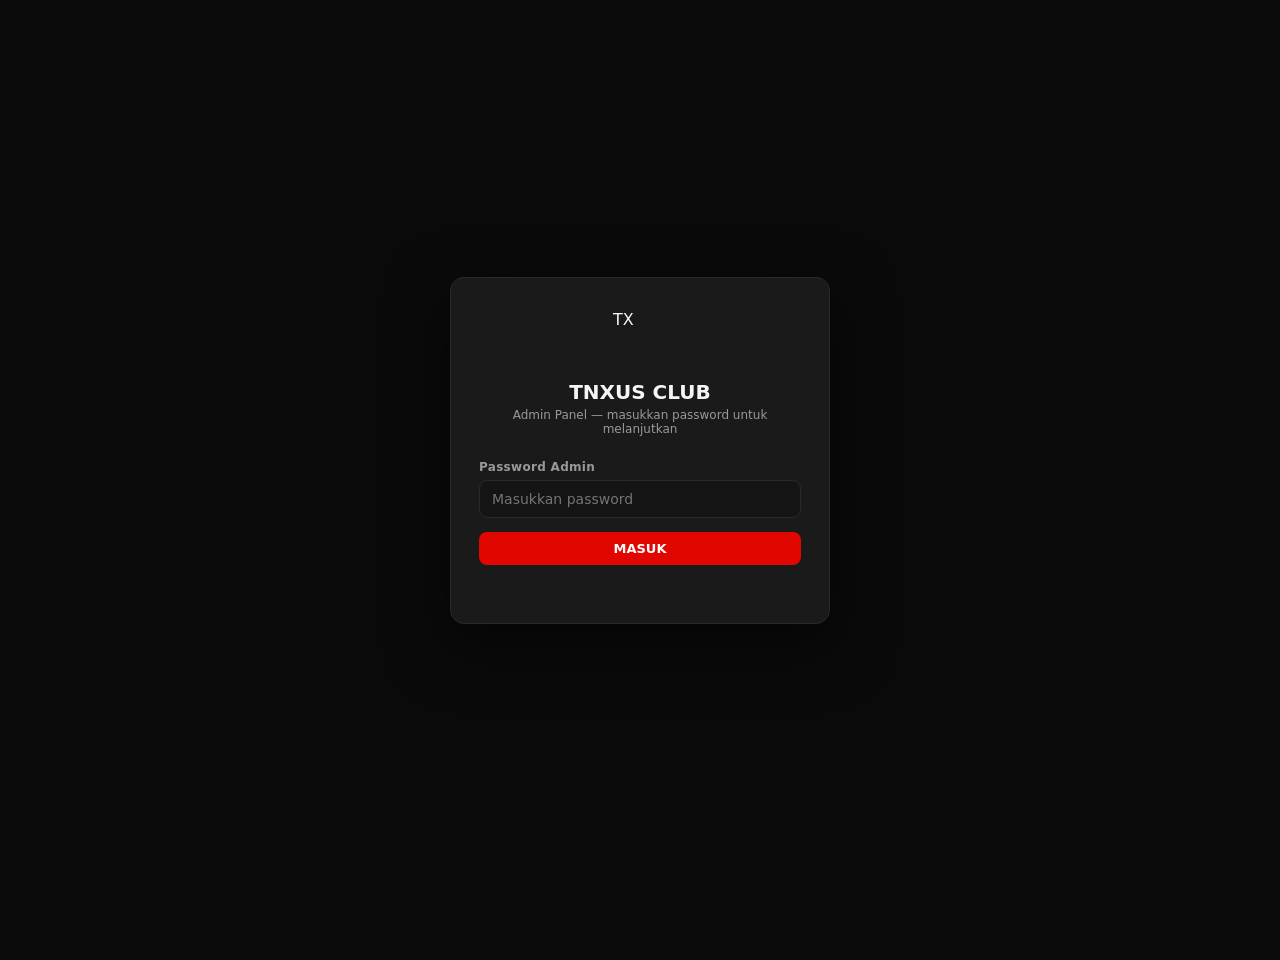
==== commit ff8fa8ea: "Rename index (1).html to admin.html" ====
--- a/admin.html
+++ b/admin.html
@@ -1,262 +1,1012 @@
 <!DOCTYPE html>
 <html lang="id">
 <head>
-  <meta charset="UTF-8">
-  <meta name="viewport" content="width=device-width, initial-scale=1.0">
-  <title>Admin Panel — TNXUS CLUB</title>
-  <link rel="stylesheet" href="https://cdnjs.cloudflare.com/ajax/libs/font-awesome/6.7.2/css/all.min.css">
-  <style>
-    :root {
-      --hitam: #0B090A;
-      --merah: #D90429;
-      --kuning: #FFBA08;
-      --abu: #2B2B2B;
-      --putih: #F8F9FA;
-    }
-    * { margin: 0; padding: 0; box-sizing: border-box; font-family: 'Segoe UI', sans-serif; }
-    body { background: var(--hitam); color: var(--putih); min-height: 100vh; padding: 1rem; }
-    .container { max-width: 900px; margin: 0 auto; }
-    .admin-header { text-align: center; padding: 1.5rem; background: linear-gradient(90deg, var(--merah), var(--kuning)); border-radius: 10px; margin-bottom: 2rem; }
-    .admin-header h1 { font-size: 1.6rem; color: var(--hitam); }
-    .tab-buttons { display: flex; flex-wrap: wrap; gap: 0.5rem; margin-bottom: 1.5rem; }
-    .tab-btn { padding: 0.7rem 1.2rem; background: var(--abu); color: var(--putih); border: none; border-radius: 6px; cursor: pointer; transition: 0.3s; }
-    .tab-btn.active { background: var(--merah); }
-    .tab-content { display: none; }
-    .tab-content.active { display: block; animation: fade 0.3s ease; }
-    @keyframes fade { from{opacity:0} to{opacity:1} }
-    .card { background: var(--abu); padding: 1.5rem; border-radius: 8px; margin-bottom: 1.5rem; }
-    .card h3 { margin-bottom: 1rem; color: var(--kuning); }
-    input, select, textarea { width: 100%; padding: 0.7rem; margin-bottom: 0.8rem; border-radius: 4px; border: none; background: var(--hitam); color: white; }
-    button { padding: 0.7rem 1.2rem; border: none; border-radius: 4px; font-weight: bold; cursor: pointer; transition: 0.3s; }
-    .btn-primary { background: var(--merah); color: white; }
-    .btn-primary:hover { background: #9B001C; }
-    .btn-success { background: var(--kuning); color: var(--hitam); }
-    .btn-success:hover { background: #E0A000; }
-    .btn-danger { background: #444; color: white; }
-    .btn-danger:hover { background: var(--merah); }
-    .list-item { display: flex; align-items: center; gap: 0.8rem; padding: 0.7rem; background: var(--hitam); border-radius: 4px; margin-bottom: 0.5rem; flex-wrap: wrap; }
-    .list-item img { width: 50px; height: 50px; object-fit: cover; border-radius: 4px; }
-    .msg { padding: 0.8rem; border-radius: 4px; margin-bottom: 1rem; display: none; }
-    .msg.sukses { background: rgba(0,180,0,0.2); border: 1px solid green; display: block; }
-    .msg.error { background: rgba(180,0,0,0.2); border: 1px solid red; display: block; }
-    .preview-img { max-width: 100px; max-height: 100px; object-fit: cover; border-radius: 4px; margin-top: 0.5rem; }
-  </style>
+<meta charset="UTF-8">
+<meta name="viewport" content="width=device-width, initial-scale=1.0">
+<title>TNXUS CLUB — Admin Panel</title>
+<style>
+  /* ===== DESIGN TOKENS (sesuai CONTRACT.md) ===== */
+  :root{
+    --bg:#0a0a0a;
+    --surface:#141414;
+    --card:#1a1a1a;
+    --border:#2a2a2a;
+    --red:#e10600;
+    --yellow:#ffd500;
+    --text:#f5f5f5;
+    --muted:#999;
+    --radius-card:14px;
+    --radius-btn:8px;
+    --font:system-ui,-apple-system,"Segoe UI",Roboto,"Helvetica Neue",Arial,sans-serif;
+  }
+  *{box-sizing:border-box;margin:0;padding:0}
+  html,body{background:var(--bg);color:var(--text);font-family:var(--font);min-height:100%}
+  body{padding:0 0 60px}
+  a{color:var(--yellow)}
+  button{font-family:var(--font);cursor:pointer}
+  input,select,textarea{font-family:var(--font)}
+
+  /* ===== HEADER ===== */
+  .admin-header{
+    position:sticky;top:0;z-index:50;
+    background:linear-gradient(90deg,rgba(225,6,0,.18),rgba(10,10,10,.95) 40%,rgba(255,213,0,.12));
+    border-bottom:1px solid var(--border);
+    backdrop-filter:blur(8px);
+    padding:14px 20px;
+    display:flex;align-items:center;justify-content:space-between;gap:12px;flex-wrap:wrap;
+  }
+  .admin-header .brand{display:flex;align-items:center;gap:12px}
+  .admin-header .logo-mark{
+    width:38px;height:38px;border-radius:10px;flex:0 0 auto;
+    background:linear-gradient(135deg,var(--red),#7a0300);
+    display:flex;align-items:center;justify-content:center;font-weight:800;color:#fff;font-size:13px;letter-spacing:.5px;
+  }
+  .admin-header h1{font-size:17px;font-weight:700;letter-spacing:.4px}
+  .admin-header h1 span{color:var(--yellow)}
+  .admin-header .sub{font-size:11px;color:var(--muted);margin-top:2px}
+  .header-actions{display:flex;align-items:center;gap:10px;flex-wrap:wrap}
+  .backend-badge{
+    font-size:11px;padding:5px 10px;border-radius:999px;border:1px solid var(--border);
+    display:inline-flex;align-items:center;gap:6px;color:var(--muted);
+  }
+  .backend-badge .dot{width:8px;height:8px;border-radius:50%;background:#666}
+  .backend-badge.ok .dot{background:#2ecc71}
+  .backend-badge.bad .dot{background:var(--red)}
+
+  /* ===== BUTTONS ===== */
+  .btn{
+    border:none;border-radius:var(--radius-btn);padding:9px 16px;font-size:13px;font-weight:600;
+    transition:transform .12s ease,opacity .12s ease,background .12s ease;
+    display:inline-flex;align-items:center;gap:6px;white-space:nowrap;
+  }
+  .btn:active{transform:scale(.97)}
+  .btn-primary{background:var(--red);color:#fff}
+  .btn-primary:hover{background:#ff1a10}
+  .btn-secondary{background:var(--card);color:var(--text);border:1px solid var(--border)}
+  .btn-secondary:hover{border-color:var(--yellow);color:var(--yellow)}
+  .btn-yellow{background:var(--yellow);color:#0a0a0a}
+  .btn-yellow:hover{background:#ffe033}
+  .btn-danger{background:transparent;color:var(--red);border:1px solid var(--red)}
+  .btn-danger:hover{background:var(--red);color:#fff}
+  .btn-ghost{background:transparent;color:var(--muted);border:1px solid var(--border)}
+  .btn-ghost:hover{color:var(--text);border-color:var(--muted)}
+  .btn-sm{padding:5px 10px;font-size:12px;border-radius:6px}
+  .btn:disabled{opacity:.5;cursor:not-allowed;transform:none}
+  .btn .spinner{
+    width:12px;height:12px;border:2px solid rgba(255,255,255,.35);border-top-color:#fff;
+    border-radius:50%;animation:spin .7s linear infinite;display:inline-block;
+  }
+  @keyframes spin{to{transform:rotate(360deg)}}
+
+  /* ===== LOGIN ===== */
+  .login-wrap{min-height:100vh;display:flex;align-items:center;justify-content:center;padding:20px}
+  .login-card{
+    width:100%;max-width:380px;background:var(--card);border:1px solid var(--border);
+    border-radius:var(--radius-card);padding:32px 28px;box-shadow:0 20px 60px rgba(0,0,0,.5);
+  }
+  .login-card .logo-mark{margin:0 auto 16px;width:54px;height:54px;border-radius:14px;font-size:16px}
+  .login-card h2{text-align:center;font-size:20px;margin-bottom:4px}
+  .login-card p.lead{text-align:center;color:var(--muted);font-size:12px;margin-bottom:24px}
+  .field{margin-bottom:14px}
+  .field label{display:block;font-size:12px;color:var(--muted);margin-bottom:6px;font-weight:600;letter-spacing:.3px}
+  .field input,.field select,.field textarea{
+    width:100%;background:var(--surface);border:1px solid var(--border);border-radius:var(--radius-btn);
+    padding:10px 12px;color:var(--text);font-size:14px;outline:none;transition:border-color .15s;
+  }
+  .field input:focus,.field select:focus,.field textarea:focus{border-color:var(--red)}
+  .field textarea{resize:vertical;min-height:70px}
+  .field .hint{font-size:11px;color:var(--muted);margin-top:5px;line-height:1.4}
+  .field .hint code{background:var(--surface);padding:1px 5px;border-radius:4px;color:var(--yellow);font-size:10px}
+  .login-error{color:var(--red);font-size:12px;margin-top:10px;text-align:center;min-height:16px}
+
+  /* ===== NAV TABS ===== */
+  .tabs{
+    display:flex;gap:4px;padding:10px 16px 0;overflow-x:auto;scrollbar-width:none;
+    border-bottom:1px solid var(--border);background:var(--surface);
+  }
+  .tabs::-webkit-scrollbar{display:none}
+  .tab{
+    background:transparent;border:none;color:var(--muted);padding:11px 18px;font-size:13px;font-weight:600;
+    border-bottom:2px solid transparent;white-space:nowrap;transition:color .15s,border-color .15s;
+  }
+  .tab:hover{color:var(--text)}
+  .tab.active{color:var(--yellow);border-bottom-color:var(--red)}
+
+  /* ===== LAYOUT ===== */
+  .container{max-width:1280px;margin:0 auto;padding:20px 16px}
+  .section{display:none}
+  .section.active{display:block;animation:fadeIn .25s ease}
+  @keyframes fadeIn{from{opacity:0;transform:translateY(6px)}to{opacity:1;transform:none}}
+  .section-head{display:flex;align-items:center;justify-content:space-between;gap:12px;margin-bottom:16px;flex-wrap:wrap}
+  .section-head h2{font-size:18px;font-weight:700}
+  .section-head h2 small{display:block;font-size:11px;color:var(--muted);font-weight:400;margin-top:3px}
+
+  /* ===== BANNER ===== */
+  .banner{
+    border-radius:var(--radius-card);padding:14px 16px;font-size:13px;margin-bottom:18px;
+    display:flex;align-items:flex-start;gap:10px;line-height:1.5;
+  }
+  .banner.warn{background:rgba(255,213,0,.08);border:1px solid rgba(255,213,0,.4);color:var(--yellow)}
+  .banner.err{background:rgba(225,6,0,.1);border:1px solid rgba(225,6,0,.5);color:#ff6b66}
+
+  /* ===== DASHBOARD CARDS ===== */
+  .stats-grid{display:grid;grid-template-columns:repeat(auto-fit,minmax(220px,1fr));gap:14px;margin-bottom:20px}
+  .stat-card{
+    background:var(--card);border:1px solid var(--border);border-radius:var(--radius-card);
+    padding:20px;position:relative;overflow:hidden;
+  }
+  .stat-card::after{content:"";position:absolute;top:0;left:0;right:0;height:3px;background:linear-gradient(90deg,var(--red),var(--yellow))}
+  .stat-card .label{font-size:12px;color:var(--muted);font-weight:600;letter-spacing:.4px;text-transform:uppercase}
+  .stat-card .value{font-size:30px;font-weight:800;margin-top:8px;color:var(--text)}
+  .stat-card .value.yellow{color:var(--yellow)}
+  .stat-card .value.red{color:var(--red)}
+  .stat-card .sub{font-size:11px;color:var(--muted);margin-top:6px}
+
+  /* ===== TABLE ===== */
+  .table-wrap{
+    background:var(--card);border:1px solid var(--border);border-radius:var(--radius-card);
+    overflow:hidden;
+  }
+  .table-scroll{overflow-x:auto}
+  table{width:100%;border-collapse:collapse;min-width:720px}
+  thead th{
+    background:var(--surface);text-align:left;font-size:11px;color:var(--muted);text-transform:uppercase;
+    letter-spacing:.5px;padding:12px 14px;border-bottom:1px solid var(--border);white-space:nowrap;
+  }
+  tbody td{padding:12px 14px;font-size:13px;border-bottom:1px solid var(--border);vertical-align:middle}
+  tbody tr:last-child td{border-bottom:none}
+  tbody tr:hover{background:rgba(255,255,255,.02)}
+  .thumb{width:44px;height:44px;border-radius:8px;object-fit:cover;background:var(--surface);border:1px solid var(--border);flex:0 0 auto}
+  .thumb-placeholder{
+    width:44px;height:44px;border-radius:8px;background:var(--surface);border:1px dashed var(--border);
+    display:inline-flex;align-items:center;justify-content:center;color:var(--muted);font-size:10px;flex:0 0 auto;
+  }
+  .prod-name{font-weight:600}
+  .prod-meta{font-size:11px;color:var(--muted);margin-top:3px}
+  .pill{
+    display:inline-block;padding:3px 10px;border-radius:999px;font-size:11px;font-weight:600;white-space:nowrap;
+  }
+  .pill.aktif{background:rgba(46,204,113,.15);color:#2ecc71;border:1px solid rgba(46,204,113,.4)}
+  .pill.nonaktif{background:rgba(153,153,153,.12);color:var(--muted);border:1px solid var(--border)}
+  .pill.baju{background:rgba(225,6,0,.15);color:#ff6b66;border:1px solid rgba(225,6,0,.4)}
+  .pill.aksesori{background:rgba(255,213,0,.12);color:var(--yellow);border:1px solid rgba(255,213,0,.35)}
+  .pill.persen{background:rgba(255,213,0,.12);color:var(--yellow);border:1px solid rgba(255,213,0,.35)}
+  .pill.nominal{background:rgba(225,6,0,.15);color:#ff6b66;border:1px solid rgba(225,6,0,.4)}
+  .pill.status{background:var(--surface);color:var(--text);border:1px solid var(--border)}
+  .row-actions{display:flex;gap:6px;flex-wrap:wrap;white-space:nowrap}
+  .empty-state{padding:40px 20px;text-align:center;color:var(--muted);font-size:13px}
+  .empty-state .big{font-size:32px;margin-bottom:10px;opacity:.4}
+
+  /* ===== TOOLBAR (search + export) ===== */
+  .toolbar{display:flex;gap:10px;align-items:center;margin-bottom:14px;flex-wrap:wrap}
+  .toolbar .search{
+    flex:1;min-width:200px;max-width:360px;position:relative;
+  }
+  .toolbar .search input{
+    width:100%;background:var(--surface);border:1px solid var(--border);border-radius:var(--radius-btn);
+    padding:9px 12px 9px 34px;color:var(--text);font-size:13px;outline:none;
+  }
+  .toolbar .search input:focus{border-color:var(--red)}
+  .toolbar .search::before{
+    content:"";position:absolute;left:11px;top:50%;transform:translateY(-50%);
+    width:14px;height:14px;border:2px solid var(--muted);border-radius:50%;
+  }
+  .toolbar .search::after{
+    content:"";position:absolute;left:21px;top:calc(50% + 6px);width:7px;height:2px;background:var(--muted);transform:rotate(45deg);
+  }
+
+  /* ===== MODAL ===== */
+  .modal-overlay{
+    position:fixed;inset:0;background:rgba(0,0,0,.7);backdrop-filter:blur(4px);
+    display:none;align-items:flex-start;justify-content:center;z-index:100;padding:20px 12px;overflow-y:auto;
+  }
+  .modal-overlay.open{display:flex;animation:fadeIn .2s ease}
+  .modal{
+    background:var(--card);border:1px solid var(--border);border-radius:var(--radius-card);
+    width:100%;max-width:560px;padding:24px;margin-top:20px;box-shadow:0 30px 80px rgba(0,0,0,.6);
+  }
+  .modal h3{font-size:17px;margin-bottom:4px}
+  .modal .modal-sub{font-size:12px;color:var(--muted);margin-bottom:18px}
+  .modal-actions{display:flex;gap:10px;justify-content:flex-end;margin-top:20px;flex-wrap:wrap}
+  .size-checks{display:flex;gap:14px;flex-wrap:wrap;padding:8px 0}
+  .size-checks label{display:inline-flex;align-items:center;gap:6px;font-size:13px;cursor:pointer;color:var(--text)}
+  .size-checks input{accent-color:var(--red);width:16px;height:16px}
+  .check-row{display:flex;align-items:center;gap:8px;font-size:13px;padding:6px 0}
+  .check-row input{accent-color:var(--red);width:16px;height:16px}
+  .form-grid{display:grid;grid-template-columns:1fr 1fr;gap:0 14px}
+  .form-grid .full{grid-column:1/-1}
+  @media(max-width:560px){.form-grid{grid-template-columns:1fr}}
+
+  /* ===== CONFIRM DIALOG ===== */
+  .confirm-box{max-width:400px;text-align:center}
+  .confirm-box .icon{
+    width:52px;height:52px;border-radius:50%;background:rgba(225,6,0,.15);border:1px solid var(--red);
+    display:flex;align-items:center;justify-content:center;margin:0 auto 14px;color:var(--red);font-size:24px;font-weight:800;
+  }
+  .confirm-box p{font-size:14px;color:var(--muted);line-height:1.5;margin-bottom:6px}
+  .confirm-box strong{color:var(--text)}
+
+  /* ===== TOAST ===== */
+  #toastWrap{position:fixed;top:16px;right:16px;z-index:200;display:flex;flex-direction:column;gap:8px;max-width:340px}
+  .toast{
+    background:var(--card);border:1px solid var(--border);border-left:4px solid var(--yellow);
+    border-radius:10px;padding:12px 16px;font-size:13px;box-shadow:0 10px 30px rgba(0,0,0,.5);
+    animation:slideIn .25s ease;line-height:1.4;
+  }
+  .toast.ok{border-left-color:#2ecc71}
+  .toast.err{border-left-color:var(--red)}
+  .toast.out{animation:slideOut .25s ease forwards}
+  @keyframes slideIn{from{opacity:0;transform:translateX(30px)}to{opacity:1;transform:none}}
+  @keyframes slideOut{to{opacity:0;transform:translateX(30px)}}
+
+  /* ===== LOADING ===== */
+  .loading-row{padding:30px;text-align:center;color:var(--muted);font-size:13px}
+  .loading-row .spinner{
+    width:22px;height:22px;border:3px solid var(--border);border-top-color:var(--red);
+    border-radius:50%;animation:spin .7s linear infinite;display:inline-block;margin-bottom:10px;
+  }
+
+  .items-summary{font-size:12px;line-height:1.5}
+  .items-summary .it{display:block;color:var(--muted)}
+  .voucher-code{font-family:ui-monospace,Menlo,Consolas,monospace;font-weight:700;color:var(--yellow);font-size:13px}
+  .footer-note{text-align:center;color:var(--muted);font-size:11px;margin-top:30px;line-height:1.6}
+</style>
 </head>
 <body>
-  <div class="container">
-    <div class="admin-header">
-      <h1><i class="fa-solid fa-gear"></i> PANEL ADMIN — TNXUS CLUB</h1>
+
+<!-- ================= LOGIN VIEW ================= -->
+<div id="loginView" class="login-wrap" style="display:none">
+  <div class="login-card">
+    <div class="logo-mark">TX</div>
+    <h2>TNXUS CLUB</h2>
+    <p class="lead">Admin Panel — masukkan password untuk melanjutkan</p>
+    <form id="loginForm" autocomplete="off">
+      <div class="field">
+        <label for="loginPass">Password Admin</label>
+        <input type="password" id="loginPass" placeholder="Masukkan password" required>
+      </div>
+      <button type="submit" class="btn btn-primary" style="width:100%;justify-content:center" id="loginBtn">
+        <span id="loginBtnText">MASUK</span>
+      </button>
+      <div class="login-error" id="loginError"></div>
+    </form>
+  </div>
+</div>
+
+<!-- ================= APP VIEW ================= -->
+<div id="appView" style="display:none">
+  <header class="admin-header">
+    <div class="brand">
+      <div class="logo-mark">TX</div>
+      <div>
+        <h1>TNXUS CLUB <span>— Admin Panel</span></h1>
+        <div class="sub">Kelola produk, voucher &amp; pesanan</div>
+      </div>
     </div>
-
-    <div id="pesan" class="msg"></div>
-
-    <!-- TAB MENU -->
-    <div class="tab-buttons">
-      <button class="tab-btn active" data-tab="produk"><i class="fa-solid fa-shirt"></i> Produk</button>
-      <button class="tab-btn" data-tab="slide"><i class="fa-solid fa-images"></i> Slide Beranda</button>
-      <button class="tab-btn" data-tab="riwayat"><i class="fa-solid fa-clock-rotate-left"></i> Riwayat Pesanan</button>
+    <div class="header-actions">
+      <span class="backend-badge" id="backendBadge"><span class="dot"></span><span id="backendBadgeText">Memeriksa…</span></span>
+      <button class="btn btn-danger btn-sm" id="logoutBtn">Keluar</button>
     </div>
-
-    <!-- === TAB PRODUK === -->
-    <div class="tab-content active" id="tab-produk">
-      <div class="card">
-        <h3 id="formTitle">➕ Tambah Produk Baru</h3>
-        <form id="formProduk">
-          <input type="hidden" id="produkId">
-          <input type="text" id="namaProduk" placeholder="Nama Produk" required>
-          <select id="kategoriProduk">
-            <option value="baju">Baju / Kaos</option>
-            <option value="aksesoris">Aksesoris</option>
+  </header>
+
+  <nav class="tabs" id="tabs">
+    <button class="tab active" data-tab="dashboard">Dashboard</button>
+    <button class="tab" data-tab="produk">Kelola Produk</button>
+    <button class="tab" data-tab="voucher">Kelola Voucher</button>
+    <button class="tab" data-tab="riwayat">Riwayat Transaksi</button>
+  </nav>
+
+  <main class="container">
+
+    <!-- ===== DASHBOARD ===== -->
+    <section class="section active" id="sec-dashboard">
+      <div class="section-head">
+        <h2>Dashboard<small>Ringkasan toko secara real-time</small></h2>
+        <button class="btn btn-secondary btn-sm" id="refreshBtn">Muat Ulang Data</button>
+      </div>
+      <div id="dashboardBanner"></div>
+      <div class="stats-grid">
+        <div class="stat-card">
+          <div class="label">Produk Aktif</div>
+          <div class="value red" id="statProdukAktif">—</div>
+          <div class="sub" id="statProdukTotal">dari — total produk</div>
+        </div>
+        <div class="stat-card">
+          <div class="label">Total Pesanan</div>
+          <div class="value" id="statPesanan">—</div>
+          <div class="sub">pesanan tercatat</div>
+        </div>
+        <div class="stat-card">
+          <div class="label">Total Omzet</div>
+          <div class="value yellow" id="statOmzet">—</div>
+          <div class="sub">sum total_akhir semua pesanan</div>
+        </div>
+        <div class="stat-card">
+          <div class="label">Voucher Aktif</div>
+          <div class="value" id="statVoucher">—</div>
+          <div class="sub" id="statVoucherTotal">dari — total voucher</div>
+        </div>
+      </div>
+      <div class="banner warn" id="dashBackendWarn" style="display:none">
+        <div><strong>Backend belum dikonfigurasi.</strong> Ganti <code style="background:var(--surface);padding:1px 5px;border-radius:4px">CONFIG.APPS_SCRIPT_URL</code> di bagian atas &lt;script&gt; dengan URL Web App Google Apps Script Anda. Data di atas adalah nol / contoh kosong.</div>
+      </div>
+    </section>
+
+    <!-- ===== PRODUK ===== -->
+    <section class="section" id="sec-produk">
+      <div class="section-head">
+        <h2>Kelola Produk<small>Termasuk produk nonaktif — klik Toggle untuk mengubah status</small></h2>
+        <button class="btn btn-primary" id="btnTambahProduk">+ Tambah Produk</button>
+      </div>
+      <div id="produkBanner"></div>
+      <div class="table-wrap">
+        <div class="table-scroll">
+          <table>
+            <thead>
+              <tr>
+                <th>Foto</th><th>Nama</th><th>Kategori</th><th>Harga</th><th>Stok</th><th>Status</th><th>Aksi</th>
+              </tr>
+            </thead>
+            <tbody id="produkTbody"></tbody>
+          </table>
+        </div>
+      </div>
+    </section>
+
+    <!-- ===== VOUCHER ===== -->
+    <section class="section" id="sec-voucher">
+      <div class="section-head">
+        <h2>Kelola Voucher<small>Kode diskon untuk customer saat checkout</small></h2>
+      </div>
+      <div id="voucherBanner"></div>
+      <div class="table-wrap" style="margin-bottom:18px">
+        <div class="table-scroll">
+          <table>
+            <thead>
+              <tr><th>Kode</th><th>Tipe</th><th>Nilai</th><th>Status</th><th>Aksi</th></tr>
+            </thead>
+            <tbody id="voucherTbody"></tbody>
+          </table>
+        </div>
+      </div>
+
+      <div class="table-wrap" style="padding:20px">
+        <h3 style="font-size:15px;margin-bottom:14px">Tambah Voucher Baru</h3>
+        <form id="formVoucher" class="form-grid" style="align-items:end">
+          <div class="field">
+            <label for="vKode">Kode Voucher</label>
+            <input type="text" id="vKode" placeholder="mis. TNXUS10" required style="text-transform:uppercase">
+          </div>
+          <div class="field">
+            <label for="vTipe">Tipe</label>
+            <select id="vTipe" required>
+              <option value="persen">Persen (%)</option>
+              <option value="nominal">Nominal (Rp)</option>
+            </select>
+          </div>
+          <div class="field">
+            <label for="vNilai">Nilai</label>
+            <input type="number" id="vNilai" placeholder="mis. 10 atau 15000" min="0" step="any" required>
+            <div class="hint">Untuk persen: angka 0–100. Untuk nominal: jumlah Rupiah.</div>
+          </div>
+          <div class="field">
+            <button type="submit" class="btn btn-yellow" id="voucherSubmitBtn" style="width:100%;justify-content:center">+ Tambah Voucher</button>
+          </div>
+        </form>
+      </div>
+    </section>
+
+    <!-- ===== RIWAYAT ===== -->
+    <section class="section" id="sec-riwayat">
+      <div class="section-head">
+        <h2>Riwayat Transaksi<small>Urut terbaru dulu — dari endpoint getRiwayat</small></h2>
+        <button class="btn btn-yellow" id="exportCsvBtn">Export CSV</button>
+      </div>
+      <div class="toolbar">
+        <div class="search">
+          <input type="text" id="searchRiwayat" placeholder="Cari nama / ID pesanan…">
+        </div>
+        <span style="font-size:12px;color:var(--muted)" id="riwayatCount"></span>
+      </div>
+      <div id="riwayatBanner"></div>
+      <div class="table-wrap">
+        <div class="table-scroll">
+          <table>
+            <thead>
+              <tr>
+                <th>ID Pesanan</th><th>Waktu</th><th>Nama</th><th>No. WA</th><th>Alamat</th>
+                <th>Item</th><th>Voucher</th><th>Total Akhir</th><th>Status</th>
+              </tr>
+            </thead>
+            <tbody id="riwayatTbody"></tbody>
+          </table>
+        </div>
+      </div>
+    </section>
+
+    <div class="footer-note">
+      TNXUS CLUB Admin Panel · Data diambil dari Google Apps Script via <code style="background:var(--surface);padding:1px 5px;border-radius:4px">CONFIG.APPS_SCRIPT_URL</code><br>
+      Login hanya tersimpan di sessionStorage — tertutup saat tab ditutup.
+    </div>
+  </main>
+</div>
+
+<!-- ================= MODAL: FORM PRODUK ================= -->
+<div class="modal-overlay" id="produkModal">
+  <div class="modal">
+    <h3 id="produkModalTitle">Tambah Produk</h3>
+    <div class="modal-sub" id="produkModalSub">Isi detail produk di bawah ini.</div>
+    <form id="formProduk">
+      <input type="hidden" id="pId">
+      <div class="form-grid">
+        <div class="field">
+          <label for="pKategori">Kategori *</label>
+          <select id="pKategori" required>
+            <option value="baju">Baju</option>
+            <option value="aksesori">Aksesori</option>
           </select>
-          <input type="text" id="fotoProduk" placeholder="Link URL Foto (dari GitHub/imgur dll)" required>
-          <div style="margin-bottom:0.5rem;">Preview Foto:</div>
-          <img id="previewFoto" class="preview-img" style="display:none;">
-          <textarea id="deskripsiProduk" placeholder="Deskripsi Produk" rows="2"></textarea>
-          <input type="text" id="ukuranProduk" placeholder="Ukuran (pisahkan dengan koma, contoh: S,M,L,XL)" required>
-          <input type="number" id="hargaProduk" placeholder="Harga (tanpa titik)" required>
-          <input type="number" id="stokProduk" placeholder="Stok Produk" required>
-          <button type="submit" class="btn-primary">Simpan Produk</button>
-          <button type="reset" class="btn-danger" style="margin-left:0.5rem;">Reset</button>
-        </form>
-      </div>
-
-      <div class="card">
-        <h3>📦 Daftar Produk</h3>
-        <div id="daftarProduk"><p>Memuat data...</p></div>
-      </div>
-    </div>
-
-    <!-- === TAB SLIDE BERANDA === -->
-    <div class="tab-content" id="tab-slide">
-      <div class="card">
-        <h3>🖼️ Atur Foto Slide Beranda</h3>
-        <p style="color:#aaa;font-size:0.9rem;margin-bottom:1rem;">Masukkan link foto, satu per baris. Urutan dari atas ke bawah = kiri ke kanan</p>
-        <textarea id="slideLinks" rows="8" placeholder="https://link-foto-1.jpg&#10;https://link-foto-2.jpg"></textarea>
-        <button id="simpanSlide" class="btn-success">Simpan Semua Slide</button>
-      </div>
-      <div class="card">
-        <h3>👁️ Preview Slide Saat Ini</h3>
-        <div id="previewSlide" style="display:flex;gap:0.5rem;flex-wrap:wrap;"></div>
-      </div>
-    </div>
-
-    <!-- === TAB RIWAYAT === -->
-    <div class="tab-content" id="tab-riwayat">
-      <div class="card">
-        <h3>📋 Semua Transaksi Pesanan</h3>
-        <div id="daftarRiwayat"><p>Memuat data...</p></div>
-      </div>
+        </div>
+        <div class="field">
+          <label for="pNama">Nama Produk *</label>
+          <input type="text" id="pNama" required placeholder="mis. Oversize Tee Black">
+        </div>
+        <div class="field full">
+          <label for="pDeskripsi">Deskripsi</label>
+          <textarea id="pDeskripsi" placeholder="Deskripsi singkat produk…"></textarea>
+        </div>
+        <div class="field full">
+          <label for="pFoto">URL Foto *</label>
+          <input type="url" id="pFoto" required placeholder="https://…">
+          <div class="hint">Paste link foto yang sudah dihosting (mis. <code>raw.githubusercontent.com/.../foto.jpg</code>). Upload foto ke repo GitHub Anda dulu, lalu paste link raw-nya di sini.</div>
+        </div>
+        <div class="field">
+          <label for="pHarga">Harga (Rp) *</label>
+          <input type="number" id="pHarga" required min="0" step="any" placeholder="mis. 150000">
+        </div>
+        <div class="field">
+          <label for="pStok">Stok * <span style="color:var(--yellow)">(bisa diedit kapan saja)</span></label>
+          <input type="number" id="pStok" required min="0" step="1" placeholder="mis. 50">
+        </div>
+        <div class="field full">
+          <label>Ukuran (kosongkan untuk aksesori)</label>
+          <div class="size-checks" id="pUkuran">
+            <label><input type="checkbox" value="S"> S</label>
+            <label><input type="checkbox" value="M"> M</label>
+            <label><input type="checkbox" value="L"> L</label>
+            <label><input type="checkbox" value="XL"> XL</label>
+            <label><input type="checkbox" value="XXL"> XXL</label>
+          </div>
+          <div class="hint">Centang ukuran yang tersedia. Untuk aksesori, biarkan tidak tercentang (array kosong).</div>
+        </div>
+        <div class="field full">
+          <label class="check-row">
+            <input type="checkbox" id="pAktif" checked>
+            <span>Produk aktif (tampil di website customer)</span>
+          </label>
+        </div>
+      </div>
+      <div class="modal-actions">
+        <button type="button" class="btn btn-ghost" id="produkModalBatal">Batal</button>
+        <button type="submit" class="btn btn-primary" id="produkSubmitBtn"><span id="produkSubmitText">Simpan Produk</span></button>
+      </div>
+    </form>
+  </div>
+</div>
+
+<!-- ================= MODAL: KONFIRMASI ================= -->
+<div class="modal-overlay" id="confirmModal">
+  <div class="modal confirm-box">
+    <div class="icon">!</div>
+    <h3 id="confirmTitle">Konfirmasi</h3>
+    <p id="confirmMsg">Anda yakin?</p>
+    <div class="modal-actions" style="justify-content:center">
+      <button type="button" class="btn btn-ghost" id="confirmBatal">Batal</button>
+      <button type="button" class="btn btn-danger" id="confirmYa">Ya, Lanjutkan</button>
     </div>
   </div>
-
-  <script>
-    // === KONFIGURASI ===
-    const API_URL = "https://script.google.com/macros/s/AKfycbz-XXXXXXXXX/exec"; // Ganti URL SAMA SEPERTI di index.html
-
-    // === TAB SWITCHING ===
-    document.querySelectorAll(".tab-btn").forEach(btn => {
-      btn.addEventListener("click", () => {
-        document.querySelectorAll(".tab-btn").forEach(b => b.classList.remove("active"));
-        document.querySelectorAll(".tab-content").forEach(c => c.classList.remove("active"));
-        btn.classList.add("active");
-        document.getElementById(`tab-${btn.dataset.tab}`).classList.add("active");
-        if (btn.dataset.tab === "riwayat") muatRiwayatAdmin();
+</div>
+
+<div id="toastWrap"></div>
+
+<script>
+/* ============================================================
+   CONFIG — SATU-SATUNYA tempat konfigurasi.
+   Ganti nilai di bawah ini sebelum hosting di GitHub Pages.
+   ============================================================ */
+const CONFIG = {
+  // GANTI: isi dengan URL Web App Google Apps Script Anda (diakhiri /exec).
+  //        Contoh: "https://script.google.com/macros/s/AKfycb.../exec"
+  APPS_SCRIPT_URL: "",
+
+  // GANTI: ganti password admin default ini dengan password kuat Anda.
+  ADMIN_PASSWORD: "admin123"
+};
+/* ============================================================ */
+
+(function(){
+  "use strict";
+
+  // ---------- State ----------
+  const SESSION_KEY = "tnxus_admin_auth";
+  const state = {
+    produk: [],
+    pesanan: [],
+    voucher: [],
+    backendOk: null,   // true / false / null (belum coba)
+    loading: false,
+    confirmCallback: null,
+    searchQuery: ""
+  };
+
+  // ---------- Helpers ----------
+  const $ = (sel) => document.querySelector(sel);
+  const $$ = (sel) => Array.from(document.querySelectorAll(sel));
+
+  function escapeHtml(s){
+    if(s === null || s === undefined) return "";
+    return String(s)
+      .replace(/&/g,"&amp;").replace(/</g,"&lt;").replace(/>/g,"&gt;")
+      .replace(/"/g,"&quot;").replace(/'/g,"&#39;");
+  }
+  function formatRupiah(n){
+    const num = Number(n) || 0;
+    return "Rp " + num.toLocaleString("id-ID");
+  }
+  function formatWaktu(ts){
+    if(!ts) return "-";
+    const d = new Date(ts);
+    if(isNaN(d.getTime())) return escapeHtml(String(ts));
+    return d.toLocaleString("id-ID",{day:"2-digit",month:"short",year:"numeric",hour:"2-digit",minute:"2-digit"});
+  }
+  function toast(msg, type){
+    const wrap = $("#toastWrap");
+    const el = document.createElement("div");
+    el.className = "toast " + (type || "");
+    el.textContent = msg;
+    wrap.appendChild(el);
+    setTimeout(()=>{ el.classList.add("out"); setTimeout(()=>el.remove(), 260); }, 3200);
+  }
+  function setBtnLoading(btn, text, loading){
+    if(!btn) return;
+    if(loading){
+      btn.disabled = true;
+      btn.dataset.origHtml = btn.innerHTML;
+      btn.innerHTML = '<span class="spinner"></span> ' + escapeHtml(text);
+    } else {
+      btn.disabled = false;
+      if(btn.dataset.origHtml) btn.innerHTML = btn.dataset.origHtml;
+    }
+  }
+
+  // ---------- Backend guard + API ----------
+  function backendConfigured(){
+    return typeof CONFIG.APPS_SCRIPT_URL === "string" && CONFIG.APPS_SCRIPT_URL.trim().length > 0;
+  }
+  function markBackend(ok){
+    state.backendOk = ok;
+    const badge = $("#backendBadge");
+    const txt = $("#backendBadgeText");
+    if(ok){ badge.classList.add("ok"); badge.classList.remove("bad"); txt.textContent = "Backend terhubung"; }
+    else { badge.classList.add("bad"); badge.classList.remove("ok"); txt.textContent = "Backend belum dikonfigurasi"; }
+  }
+  function apiGet(action){
+    // GET ?action=...  (sesuai CONTRACT section 3)
+    if(!backendConfigured()){
+      markBackend(false);
+      return Promise.reject(new Error("BACKEND_NOT_CONFIGURED"));
+    }
+    const url = CONFIG.APPS_SCRIPT_URL + (CONFIG.APPS_SCRIPT_URL.indexOf("?") >= 0 ? "&" : "?") + "action=" + encodeURIComponent(action);
+    return fetch(url, { method:"GET", headers:{"Accept":"application/json"} })
+      .then(r => {
+        if(!r.ok) throw new Error("HTTP " + r.status);
+        return r.json();
+      })
+      .then(res => {
+        if(res && res.ok) { markBackend(true); return res.data; }
+        throw new Error((res && res.error) ? res.error : "Response tidak valid");
       });
+  }
+  function apiPost(body){
+    // POST JSON {action, ...fields}  (sesuai CONTRACT section 3)
+    if(!backendConfigured()){
+      markBackend(false);
+      return Promise.reject(new Error("BACKEND_NOT_CONFIGURED"));
+    }
+    return fetch(CONFIG.APPS_SCRIPT_URL, {
+      method:"POST",
+      headers:{"Content-Type":"text/plain;charset=utf-8"},  // text/plain menghindari preflight CORS ke Apps Script
+      body: JSON.stringify(body)
+    })
+      .then(r => r.json().catch(() => ({ok:false, error:"Response bukan JSON"})))
+      .then(res => {
+        if(res && res.ok){ markBackend(true); return res.data || true; }
+        throw new Error((res && res.error) ? res.error : "Operasi gagal di server");
+      });
+  }
+  function handleApiError(err, ctx){
+    if(err && err.message === "BACKEND_NOT_CONFIGURED"){
+      toast("Backend belum dikonfigurasi — isi CONFIG.APPS_SCRIPT_URL", "err");
+      return true;
+    }
+    toast((ctx ? ctx + ": " : "") + (err && err.message ? err.message : "Kesalahan jaringan"), "err");
+    return false;
+  }
+
+  // ---------- Auth ----------
+  function isLoggedIn(){ return sessionStorage.getItem(SESSION_KEY) === "1"; }
+  function showLogin(){
+    $("#loginView").style.display = "flex";
+    $("#appView").style.display = "none";
+  }
+  function showApp(){
+    $("#loginView").style.display = "none";
+    $("#appView").style.display = "block";
+    loadAll();
+  }
+  $("#loginForm").addEventListener("submit", function(e){
+    e.preventDefault();
+    const pass = $("#loginPass").value;
+    const errEl = $("#loginError");
+    const btn = $("#loginBtn");
+    if(pass === CONFIG.ADMIN_PASSWORD){
+      errEl.textContent = "";
+      sessionStorage.setItem(SESSION_KEY, "1");
+      setBtnLoading(btn, "Memasuk…", true);
+      setTimeout(showApp, 250);
+    } else {
+      errEl.textContent = "Password salah. Coba lagi.";
+      $("#loginPass").value = "";
+      $("#loginPass").focus();
+    }
+  });
+  $("#logoutBtn").addEventListener("click", function(){
+    sessionStorage.removeItem(SESSION_KEY);
+    state.produk = []; state.pesanan = []; state.voucher = [];
+    showLogin();
+    toast("Anda telah keluar.", "ok");
+  });
+
+  // ---------- Tabs ----------
+  $$("#tabs .tab").forEach(tab => {
+    tab.addEventListener("click", () => {
+      $$("#tabs .tab").forEach(t => t.classList.remove("active"));
+      tab.classList.add("active");
+      const name = tab.dataset.tab;
+      $$(".section").forEach(s => s.classList.remove("active"));
+      $("#sec-" + name).classList.add("active");
+      if(name === "riwayat") renderRiwayat();
+      if(name === "produk") renderProduk();
+      if(name === "voucher") renderVoucher();
+      if(name === "dashboard") renderDashboard();
     });
-
-    // === PESAN ===
-    function tampilPesan(teks, jenis="sukses") {
-      const el = document.getElementById("pesan");
-      el.textContent = teks;
-      el.className = `msg ${jenis}`;
-      setTimeout(() => { el.style.display = "none"; }, 4000);
+  });
+  $("#refreshBtn").addEventListener("click", loadAll);
+
+  // ---------- Load all data ----------
+  function loadAll(){
+    if(!backendConfigured()){
+      markBackend(false);
+      state.produk = []; state.pesanan = []; state.voucher = [];
+      renderAll();
+      return;
     }
-
-    // === PREVIEW FOTO PRODUK ===
-    document.getElementById("fotoProduk").addEventListener("input", e => {
-      const url = e.target.value.trim();
-      const preview = document.getElementById("previewFoto");
-      if (url) { preview.src = url; preview.style.display = "block"; }
-      else preview.style.display = "none";
+    const tbodyProduk = $("#produkTbody");
+    tbodyProduk.innerHTML = '<tr><td colspan="7"><div class="loading-row"><div class="spinner"></div><div>Memuat data…</div></div></td></tr>';
+    Promise.all([
+      apiGet("getSemuaProduk").then(d => state.produk = Array.isArray(d) ? d : []).catch(()=>{ state.produk = []; }),
+      apiGet("getRiwayat").then(d => state.pesanan = Array.isArray(d) ? d : []).catch(()=>{ state.pesanan = []; }),
+      apiGet("getVoucherAll").then(d => state.voucher = Array.isArray(d) ? d : []).catch(()=>{ state.voucher = []; })
+    ]).then(() => {
+      renderAll();
+      if(state.backendOk) toast("Data dimuat.", "ok");
+    }).catch(err => handleApiError(err, "Memuat data"));
+  }
+  function renderAll(){
+    renderDashboard(); renderProduk(); renderVoucher(); renderRiwayat();
+    const warn = $("#dashBackendWarn");
+    if(warn) warn.style.display = backendConfigured() ? "none" : "flex";
+  }
+
+  // ---------- Dashboard ----------
+  function renderDashboard(){
+    const aktif = state.produk.filter(p => p && p.aktif === true || p && p.aktif === "true" || p && p.aktif === "TRUE").length;
+    const totalProduk = state.produk.length;
+    const totalPesanan = state.pesanan.length;
+    const omzet = state.pesanan.reduce((sum,p) => sum + (Number(p && p.total_akhir) || 0), 0);
+    const vAktif = state.voucher.filter(v => v && v.aktif !== false && v.aktif !== "false").length;
+    $("#statProdukAktif").textContent = backendConfigured() ? String(aktif) : "0";
+    $("#statProdukTotal").textContent = "dari " + (backendConfigured() ? totalProduk : 0) + " total produk";
+    $("#statPesanan").textContent = backendConfigured() ? String(totalPesanan) : "0";
+    $("#statOmzet").textContent = backendConfigured() ? formatRupiah(omzet) : "Rp 0";
+    $("#statVoucher").textContent = backendConfigured() ? String(vAktif) : "0";
+    $("#statVoucherTotal").textContent = "dari " + (backendConfigured() ? state.voucher.length : 0) + " total voucher";
+  }
+
+  // ---------- Produk ----------
+  function renderProduk(){
+    const tbody = $("#produkTbody");
+    const banner = $("#produkBanner");
+    if(!backendConfigured()){
+      banner.innerHTML = '<div class="banner warn"><div><strong>Backend belum dikonfigurasi.</strong> Tabel kosong (data contoh kosong). Anda tetap bisa membuka form Tambah/Edit, tetapi simpan akan gagal sampai <code style="background:var(--surface);padding:1px 5px;border-radius:4px">CONFIG.APPS_SCRIPT_URL</code> diisi.</div></div>';
+    } else { banner.innerHTML = ""; }
+
+    if(state.produk.length === 0){
+      tbody.innerHTML = '<tr><td colspan="7"><div class="empty-state"><div class="big">&#9633;</div>Belum ada produk. Klik <strong>+ Tambah Produk</strong> untuk menambah.</div></td></tr>';
+      return;
+    }
+    tbody.innerHTML = state.produk.map((p,i) => {
+      const id = escapeHtml(p.id || ("P"+(i+1)));
+      const nama = escapeHtml(p.nama || "-");
+      const kat = escapeHtml(p.kategori || "baju");
+      const harga = formatRupiah(p.harga);
+      const stok = Number(p.stok) || 0;
+      const aktif = !(p.aktif === false || p.aktif === "false" || p.aktif === "FALSE");
+      const foto = p.foto_url ? '<img class="thumb" src="'+escapeHtml(p.foto_url)+'" alt="" onerror="this.style.display=\'none\';this.nextElementSibling.style.display=\'inline-flex\'"><span class="thumb-placeholder" style="display:none">no img</span>'
+                              : '<span class="thumb-placeholder">no img</span>';
+      return '<tr data-idx="'+i+'">'
+        + '<td>'+foto+'</td>'
+        + '<td><div class="prod-name">'+nama+'</div><div class="prod-meta">ID: '+id+'</div></td>'
+        + '<td><span class="pill '+kat+'">'+kat+'</span></td>'
+        + '<td style="white-space:nowrap">'+harga+'</td>'
+        + '<td><strong style="color:'+(stok<=5?'var(--red)':'var(--text)')+'">'+stok+'</strong></td>'
+        + '<td><span class="pill '+(aktif?'aktif':'nonaktif')+'">'+(aktif?'Aktif':'Nonaktif')+'</span></td>'
+        + '<td><div class="row-actions">'
+        +   '<button class="btn btn-secondary btn-sm" data-act="edit" data-idx="'+i+'">Edit</button>'
+        +   '<button class="btn btn-yellow btn-sm" data-act="toggle" data-idx="'+i+'">'+(aktif?'Nonaktifkan':'Aktifkan')+'</button>'
+        +   '<button class="btn btn-danger btn-sm" data-act="hapus" data-idx="'+i+'">Hapus</button>'
+        + '</div></td>'
+        + '</tr>';
+    }).join("");
+  }
+  $("#produkTbody").addEventListener("click", function(e){
+    const btn = e.target.closest("button[data-act]");
+    if(!btn) return;
+    const idx = Number(btn.dataset.idx);
+    const p = state.produk[idx];
+    if(!p) return;
+    const act = btn.dataset.act;
+    if(act === "edit"){ openProdukModal(p); }
+    else if(act === "toggle"){ toggleProduk(p); }
+    else if(act === "hapus"){
+      askConfirm("Hapus Produk", "Hapus produk <strong>"+escapeHtml(p.nama)+"</strong>? Tindakan ini tidak bisa dibatalkan.", () => hapusProduk(p));
+    }
+  });
+
+  // ----- Produk modal -----
+  function openProdukModal(p){
+    const isEdit = !!p;
+    $("#produkModalTitle").textContent = isEdit ? "Edit Produk" : "Tambah Produk";
+    $("#produkModalSub").textContent = isEdit ? "Ubah detail produk — termasuk stok." : "Isi detail produk di bawah ini.";
+    $("#produkSubmitText").textContent = isEdit ? "Simpan Perubahan" : "Simpan Produk";
+    $("#pId").value = isEdit ? (p.id || "") : "";
+    $("#pKategori").value = (p && p.kategori) || "baju";
+    $("#pNama").value = (p && p.nama) || "";
+    $("#pDeskripsi").value = (p && p.deskripsi) || "";
+    $("#pFoto").value = (p && p.foto_url) || "";
+    $("#pHarga").value = (p && p.harga != null) ? p.harga : "";
+    $("#pStok").value = (p && p.stok != null) ? p.stok : "";
+    const uk = (p && Array.isArray(p.ukuran)) ? p.ukuran.map(String) : [];
+    $$("#pUkuran input").forEach(cb => { cb.checked = uk.indexOf(cb.value) >= 0; });
+    const aktif = !p || !(p.aktif === false || p.aktif === "false" || p.aktif === "FALSE");
+    $("#pAktif").checked = aktif;
+    $("#produkModal").classList.add("open");
+    setTimeout(()=>$("#pNama").focus(), 50);
+  }
+  function closeProdukModal(){ $("#produkModal").classList.remove("open"); }
+  $("#btnTambahProduk").addEventListener("click", () => openProdukModal(null));
+  $("#produkModalBatal").addEventListener("click", closeProdukModal);
+  $("#produkModal").addEventListener("click", function(e){ if(e.target === this) closeProdukModal(); });
+
+  $("#formProduk").addEventListener("submit", function(e){
+    e.preventDefault();
+    const id = $("#pId").value.trim();
+    const ukuran = $$("#pUkuran input:checked").map(cb => cb.value);
+    const payload = {
+      kategori: $("#pKategori").value,
+      nama: $("#pNama").value.trim(),
+      deskripsi: $("#pDeskripsi").value.trim(),
+      foto_url: $("#pFoto").value.trim(),
+      harga: Number($("#pHarga").value) || 0,
+      ukuran: ukuran,
+      stok: Number($("#pStok").value) || 0,
+      aktif: $("#pAktif").checked
+    };
+    const btn = $("#produkSubmitBtn");
+    if(id){
+      payload.action = "updateProduk"; payload.id = id;
+      setBtnLoading(btn, "Menyimpan…", true);
+      apiPost(payload).then(() => {
+        toast("Produk diperbarui.", "ok");
+        closeProdukModal();
+        loadAll();
+      }).catch(err => { handleApiError(err, "Update produk"); })
+        .finally(() => setBtnLoading(btn, "", false));
+    } else {
+      payload.action = "tambahProduk";
+      setBtnLoading(btn, "Menambah…", true);
+      apiPost(payload).then(() => {
+        toast("Produk ditambahkan.", "ok");
+        closeProdukModal();
+        loadAll();
+      }).catch(err => { handleApiError(err, "Tambah produk"); })
+        .finally(() => setBtnLoading(btn, "", false));
+    }
+  });
+
+  function toggleProduk(p){
+    const aktifSekarang = !(p.aktif === false || p.aktif === "false" || p.aktif === "FALSE");
+    const baru = !aktifSekarang;
+    apiPost({ action:"updateProduk", id:p.id, aktif:baru })
+      .then(() => { toast("Produk "+(baru?"diaktifkan":"dinonaktifkan")+".", "ok"); loadAll(); })
+      .catch(err => handleApiError(err, "Toggle status"));
+  }
+  function hapusProduk(p){
+    apiPost({ action:"hapusProduk", id:p.id })
+      .then(() => { toast("Produk dihapus.", "ok"); loadAll(); })
+      .catch(err => handleApiError(err, "Hapus produk"));
+  }
+
+  // ---------- Voucher ----------
+  function renderVoucher(){
+    const tbody = $("#voucherTbody");
+    const banner = $("#voucherBanner");
+    if(!backendConfigured()){
+      banner.innerHTML = '<div class="banner warn"><div><strong>Backend belum dikonfigurasi.</strong> List kosong. Form tambah voucher tetap bisa diisi, tetapi simpan akan gagal sampai <code style="background:var(--surface);padding:1px 5px;border-radius:4px">CONFIG.APPS_SCRIPT_URL</code> diisi.</div></div>';
+    } else { banner.innerHTML = ""; }
+    if(state.voucher.length === 0){
+      tbody.innerHTML = '<tr><td colspan="5"><div class="empty-state"><div class="big">&#9633;</div>Belum ada voucher. Tambahkan di form bawah.</div></td></tr>';
+      return;
+    }
+    tbody.innerHTML = state.voucher.map((v,i) => {
+      const kode = escapeHtml(v.kode || "-");
+      const tipe = escapeHtml(v.tipe || "persen");
+      const nilai = Number(v.nilai) || 0;
+      const aktif = !(v.aktif === false || v.aktif === "false");
+      const nilaiTeks = tipe === "persen" ? nilai + "%" : formatRupiah(nilai);
+      return '<tr>'
+        + '<td><span class="voucher-code">'+kode+'</span></td>'
+        + '<td><span class="pill '+tipe+'">'+tipe+'</span></td>'
+        + '<td style="white-space:nowrap"><strong>'+nilaiTeks+'</strong></td>'
+        + '<td><span class="pill '+(aktif?'aktif':'nonaktif')+'">'+(aktif?'Aktif':'Nonaktif')+'</span></td>'
+        + '<td><div class="row-actions"><button class="btn btn-danger btn-sm" data-vidx="'+i+'">Hapus</button></div></td>'
+        + '</tr>';
+    }).join("");
+  }
+  $("#voucherTbody").addEventListener("click", function(e){
+    const btn = e.target.closest("button[data-vidx]");
+    if(!btn) return;
+    const v = state.voucher[Number(btn.dataset.vidx)];
+    if(!v) return;
+    askConfirm("Hapus Voucher", "Hapus voucher <strong>"+escapeHtml(v.kode)+"</strong>?", () => {
+      apiPost({ action:"hapusVoucher", kode:v.kode })
+        .then(() => { toast("Voucher dihapus.", "ok"); loadAll(); })
+        .catch(err => handleApiError(err, "Hapus voucher"));
     });
-
-    // === PRODUK ===
-    async function muatProdukAdmin() {
-      try {
-        const res = await fetch(`${API_URL}?action=getProduk`);
-        const list = await res.json();
-        const container = document.getElementById("daftarProduk");
-        if (!list.length) { container.innerHTML = `<p style="color:#888;">Belum ada produk.</p>`; return; }
-        container.innerHTML = list.map(p => `
-          <div class="list-item">
-            <img src="${p.foto}" alt="">
-            <div style="flex:1;min-width:150px;">
-              <strong>${p.nama}</strong><br>
-              <small style="color:#aaa;">${p.kategori} • Rp ${Number(p.harga).toLocaleString("id-ID")} • Stok: ${p.stok}</small>
-            </div>
-            <button class="btn-danger" onclick="hapusProduk('${p.id}')"><i class="fa-solid fa-trash"></i></button>
-          </div>
-        `).join("");
-      } catch { tampilPesan("Gagal memuat produk", "error"); }
+  });
+  $("#formVoucher").addEventListener("submit", function(e){
+    e.preventDefault();
+    const btn = $("#voucherSubmitBtn");
+    const payload = {
+      action: "tambahVoucher",
+      kode: $("#vKode").value.trim().toUpperCase(),
+      tipe: $("#vTipe").value,
+      nilai: Number($("#vNilai").value) || 0
+    };
+    if(!payload.kode){ toast("Kode voucher wajib diisi.", "err"); return; }
+    setBtnLoading(btn, "Menambah…", true);
+    apiPost(payload).then(() => {
+      toast("Voucher "+payload.kode+" ditambahkan.", "ok");
+      $("#formVoucher").reset();
+      loadAll();
+    }).catch(err => handleApiError(err, "Tambah voucher"))
+      .finally(() => setBtnLoading(btn, "", false));
+  });
+
+  // ---------- Riwayat ----------
+  function ringkasItems(items){
+    if(!Array.isArray(items) || items.length === 0) return '<span style="color:var(--muted)">-</span>';
+    return '<div class="items-summary">' + items.slice(0,3).map(it => {
+      const nama = escapeHtml(it.nama || it.id || "item");
+      const uk = it.ukuran ? " ["+escapeHtml(it.ukuran)+"]" : "";
+      const qty = Number(it.qty) || 1;
+      return '<span class="it">'+nama+uk+' &times; '+qty+'</span>';
+    }).join("") + (items.length > 3 ? '<span class="it" style="color:var(--yellow)">+ '+(items.length-3)+' lagi…</span>' : "") + '</div>';
+  }
+  function filteredPesanan(){
+    const q = state.searchQuery.trim().toLowerCase();
+    let list = state.pesanan.slice();
+    // urut terbaru dulu: coba sort by timestamp desc, fallback by insertion order
+    list.sort((a,b) => {
+      const ta = new Date(a && a.timestamp).getTime();
+      const tb = new Date(b && b.timestamp).getTime();
+      if(!isNaN(ta) && !isNaN(tb)) return tb - ta;
+      return 0;
+    });
+    if(!q) return list;
+    return list.filter(p => {
+      const nama = String((p && p.nama) || "").toLowerCase();
+      const idp = String((p && p.id_pesanan) || "").toLowerCase();
+      return nama.indexOf(q) >= 0 || idp.indexOf(q) >= 0;
+    });
+  }
+  function renderRiwayat(){
+    const tbody = $("#riwayatTbody");
+    const banner = $("#riwayatBanner");
+    if(!backendConfigured()){
+      banner.innerHTML = '<div class="banner warn"><div><strong>Backend belum dikonfigurasi.</strong> Riwayat kosong. Export CSV akan menghasilkan file kosong (hanya header).</div></div>';
+    } else { banner.innerHTML = ""; }
+
+    const list = filteredPesanan();
+    $("#riwayatCount").textContent = list.length + " pesanan ditampilkan" + (state.searchQuery ? ' (cari: "'+state.searchQuery+'")' : "");
+    if(list.length === 0){
+      tbody.innerHTML = '<tr><td colspan="9"><div class="empty-state"><div class="big">&#9633;</div>'+(state.searchQuery ? 'Tidak ada pesanan cocok dengan pencarian.' : 'Belum ada pesanan tercatat.')+'</div></td></tr>';
+      return;
     }
-
-    document.getElementById("formProduk").addEventListener("submit", async e => {
-      e.preventDefault();
-      const id = document.getElementById("produkId").value;
-      const data = {
-        nama: document.getElementById("namaProduk").value,
-        kategori: document.getElementById("kategoriProduk").value,
-        foto: document.getElementById("fotoProduk").value,
-        deskripsi: document.getElementById("deskripsiProduk").value,
-        ukuran: document.getElementById("ukuranProduk").value.split(",").map(s=>s.trim()),
-        harga: Number(document.getElementById("hargaProduk").value),
-        stok: Number(document.getElementById("stokProduk").value)
-      };
-
-      try {
-        const res = await fetch(`${API_URL}?action=tambahProduk`, {
-          method: "POST",
-          headers: {"Content-Type":"application/json"},
-          body: JSON.stringify(data)
-        });
-        await res.json();
-        tampilPesan("✅ Produk berhasil disimpan!");
-        e.target.reset();
-        document.getElementById("previewFoto").style.display = "none";
-        muatProdukAdmin();
-      } catch { tampilPesan("❌ Gagal menyimpan produk", "error"); }
-    });
-
-    async function hapusProduk(id) {
-      if (!confirm("Yakin ingin menghapus produk ini?")) return;
-      try {
-        await fetch(`${API_URL}?action=hapusProduk`, {
-          method: "POST",
-          headers: {"Content-Type":"application/json"},
-          body: JSON.stringify({id})
-        });
-        tampilPesan("✅ Produk dihapus");
-        muatProdukAdmin();
-      } catch { tampilPesan("❌ Gagal menghapus produk", "error"); }
-    }
-
-    // === SLIDE BERANDA ===
-    async function muatSlideAdmin() {
-      try {
-        const res = await fetch(`${API_URL}?action=getSlide`);
-        const list = await res.json();
-        document.getElementById("slideLinks").value = list.map(s=>s.foto).join("\n");
-        document.getElementById("previewSlide").innerHTML = list.map(s=>`<img src="${s.foto}" style="width:100px;height:100px;object-fit:cover;border-radius:4px;">`).join("");
-      } catch { console.log("Gagal muat slide"); }
-    }
-
-    document.getElementById("simpanSlide").addEventListener("click", async () => {
-      const teks = document.getElementById("slideLinks").value.trim();
-      if (!teks) return tampilPesan("Masukkan link foto!", "error");
-      const slides = teks.split("\n").map(s=>s.trim()).filter(s=>s);
-      try {
-        await fetch(`${API_URL}?action=updateSlide`, {
-          method: "POST",
-          headers: {"Content-Type":"application/json"},
-          body: JSON.stringify({slides})
-        });
-        tampilPesan("✅ Slide diperbarui!");
-        muatSlideAdmin();
-      } catch { tampilPesan("❌ Gagal menyimpan slide", "error"); }
-    });
-
-    // === RIWAYAT ===
-    async function muatRiwayatAdmin() {
-      try {
-        const res = await fetch(`${API_URL}?action=getRiwayat`);
-        const list = await res.json();
-        const container = document.getElementById("daftarRiwayat");
-        if (!list.length) { container.innerHTML = `<p style="color:#888;">Belum ada pesanan masuk.</p>`; return; }
-        container.innerHTML = list.map(r => {
-          let detail = "";
-          try { detail = typeof r.detail === "string" ? JSON.parse(r.detail) : r.detail; }
-          catch { detail = r.detail; }
-          const strDetail = Array.isArray(detail) 
-            ? detail.map(i => `${i.nama} (${i.ukuran}) × ${i.jumlah} = Rp ${(i.harga*i.jumlah).toLocaleString("id-ID")}`).join(" | ")
-            : detail;
-          return `
-            <div class="list-item" style="display:block;">
-              <div><strong>${r.id}</strong> — <span style="color:var(--kuning);">${r.status}</span></div>
-              <div>Nama: ${r.nama} | WA: ${r.noWA} | ${r.tanggal}</div>
-              <div>Alamat: ${r.alamat}</div>
-              <div style="color:#aaa;font-size:0.9rem;">${strDetail}</div>
-              <div style="color:var(--kuning);font-weight:bold;margin-top:0.3rem;">Total: Rp ${Number(r.total).toLocaleString("id-ID")}</div>
-            </div>
-          `;
-        }).join("");
-      } catch { document.getElementById("daftarRiwayat").innerHTML = `<p style="color:var(--merah);">Gagal memuat riwayat</p>`; }
-    }
-
-    // === INISIALISASI ===
-    document.addEventListener("DOMContentLoaded", () => {
-      muatProdukAdmin();
-      muatSlideAdmin();
-    });
-  </script>
+    tbody.innerHTML = list.map(p => {
+      return '<tr>'
+        + '<td><span class="voucher-code">'+escapeHtml(p.id_pesanan || "-")+'</span></td>'
+        + '<td style="white-space:nowrap">'+formatWaktu(p.timestamp)+'</td>'
+        + '<td><strong>'+escapeHtml(p.nama || "-")+'</strong></td>'
+        + '<td style="white-space:nowrap">'+escapeHtml(p.no_wa || "-")+'</td>'
+        + '<td style="max-width:200px"><span style="font-size:12px;color:var(--muted)">'+escapeHtml(p.alamat || "-")+'</span></td>'
+        + '<td style="min-width:160px">'+ringkasItems(p.items)+'</td>'
+        + '<td>'+(p.voucher ? '<span class="voucher-code">'+escapeHtml(p.voucher)+'</span>' : '<span style="color:var(--muted)">-</span>')+'</td>'
+        + '<td style="white-space:nowrap"><strong style="color:var(--yellow)">'+formatRupiah(p.total_akhir)+'</strong></td>'
+        + '<td><span class="pill status">'+escapeHtml(p.status || "baru")+'</span></td>'
+        + '</tr>';
+    }).join("");
+  }
+  $("#searchRiwayat").addEventListener("input", function(e){
+    state.searchQuery = e.target.value;
+    renderRiwayat();
+  });
+
+  // ----- Export CSV -----
+  $("#exportCsvBtn").addEventListener("click", function(){
+    const list = filteredPesanan();
+    const header = ["id_pesanan","timestamp","nama","no_wa","alamat","items","voucher","total","total_akhir","status"];
+    const esc = (v) => {
+      let s = (v === null || v === undefined) ? "" : String(v);
+      if(/[",\n]/.test(s)) s = '"' + s.replace(/"/g,'""') + '"';
+      return s;
+    };
+    const rows = list.map(p => [
+      p.id_pesanan, p.timestamp, p.nama, p.no_wa, p.alamat,
+      JSON.stringify(p.items || []), p.voucher || "", p.total, p.total_akhir, p.status || "baru"
+    ].map(esc).join(","));
+    const csv = "\uFEFF" + header.join(",") + "\n" + rows.join("\n");
+    const blob = new Blob([csv], { type:"text/csv;charset=utf-8" });
+    const url = URL.createObjectURL(blob);
+    const a = document.createElement("a");
+    const tgl = new Date().toISOString().slice(0,10);
+    a.href = url;
+    a.download = "tnxus-riwayat-transaksi-" + tgl + ".csv";
+    document.body.appendChild(a);
+    a.click();
+    a.remove();
+    setTimeout(() => URL.revokeObjectURL(url), 1000);
+    toast("CSV diunduh (" + list.length + " baris).", "ok");
+  });
+
+  // ---------- Confirm modal ----------
+  function askConfirm(title, msgHtml, cb){
+    $("#confirmTitle").textContent = title;
+    $("#confirmMsg").innerHTML = msgHtml;
+    state.confirmCallback = cb;
+    $("#confirmModal").classList.add("open");
+  }
+  $("#confirmBatal").addEventListener("click", () => { $("#confirmModal").classList.remove("open"); state.confirmCallback = null; });
+  $("#confirmYa").addEventListener("click", () => {
+    $("#confirmModal").classList.remove("open");
+    const cb = state.confirmCallback;
+    state.confirmCallback = null;
+    if(cb) cb();
+  });
+  $("#confirmModal").addEventListener("click", function(e){ if(e.target === this){ this.classList.remove("open"); state.confirmCallback = null; } });
+
+  // ---------- Boot ----------
+  if(isLoggedIn()){ showApp(); } else { showLogin(); }
+})();
+</script>
 </body>
 </html>
